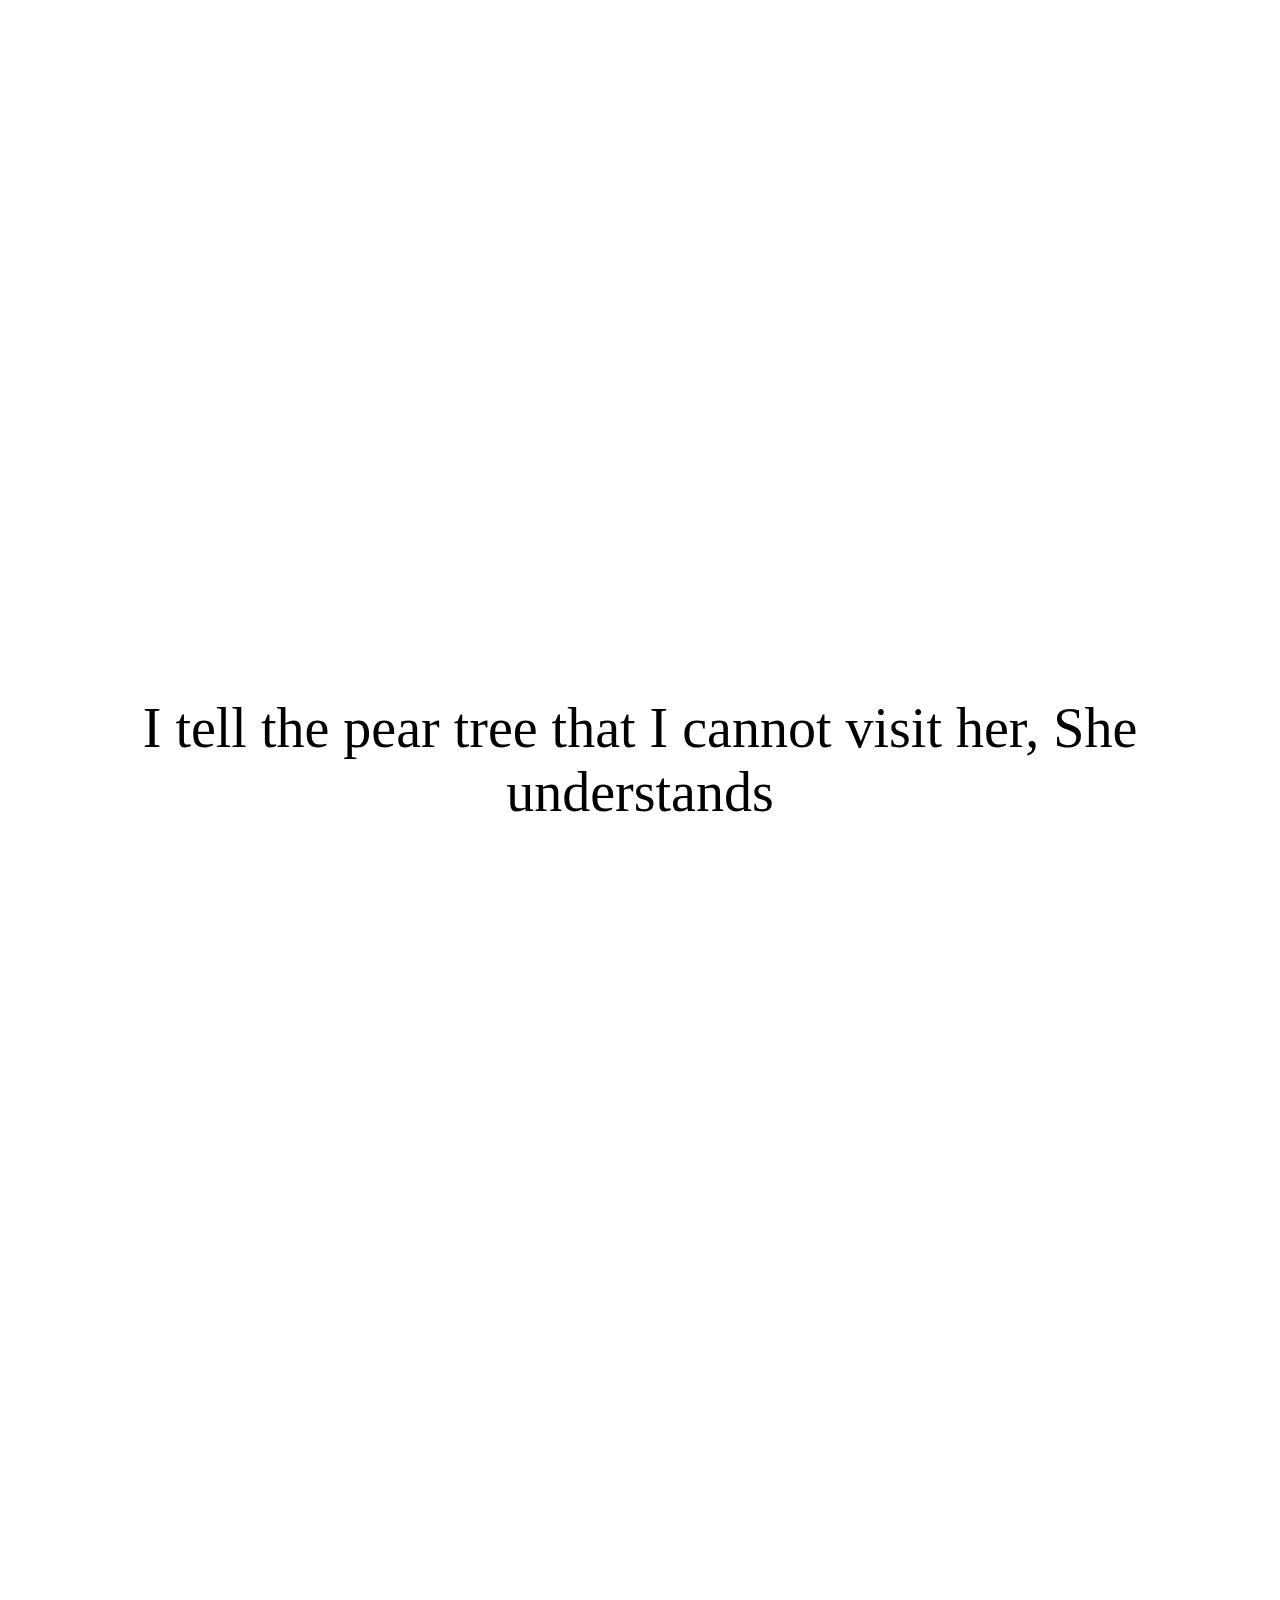
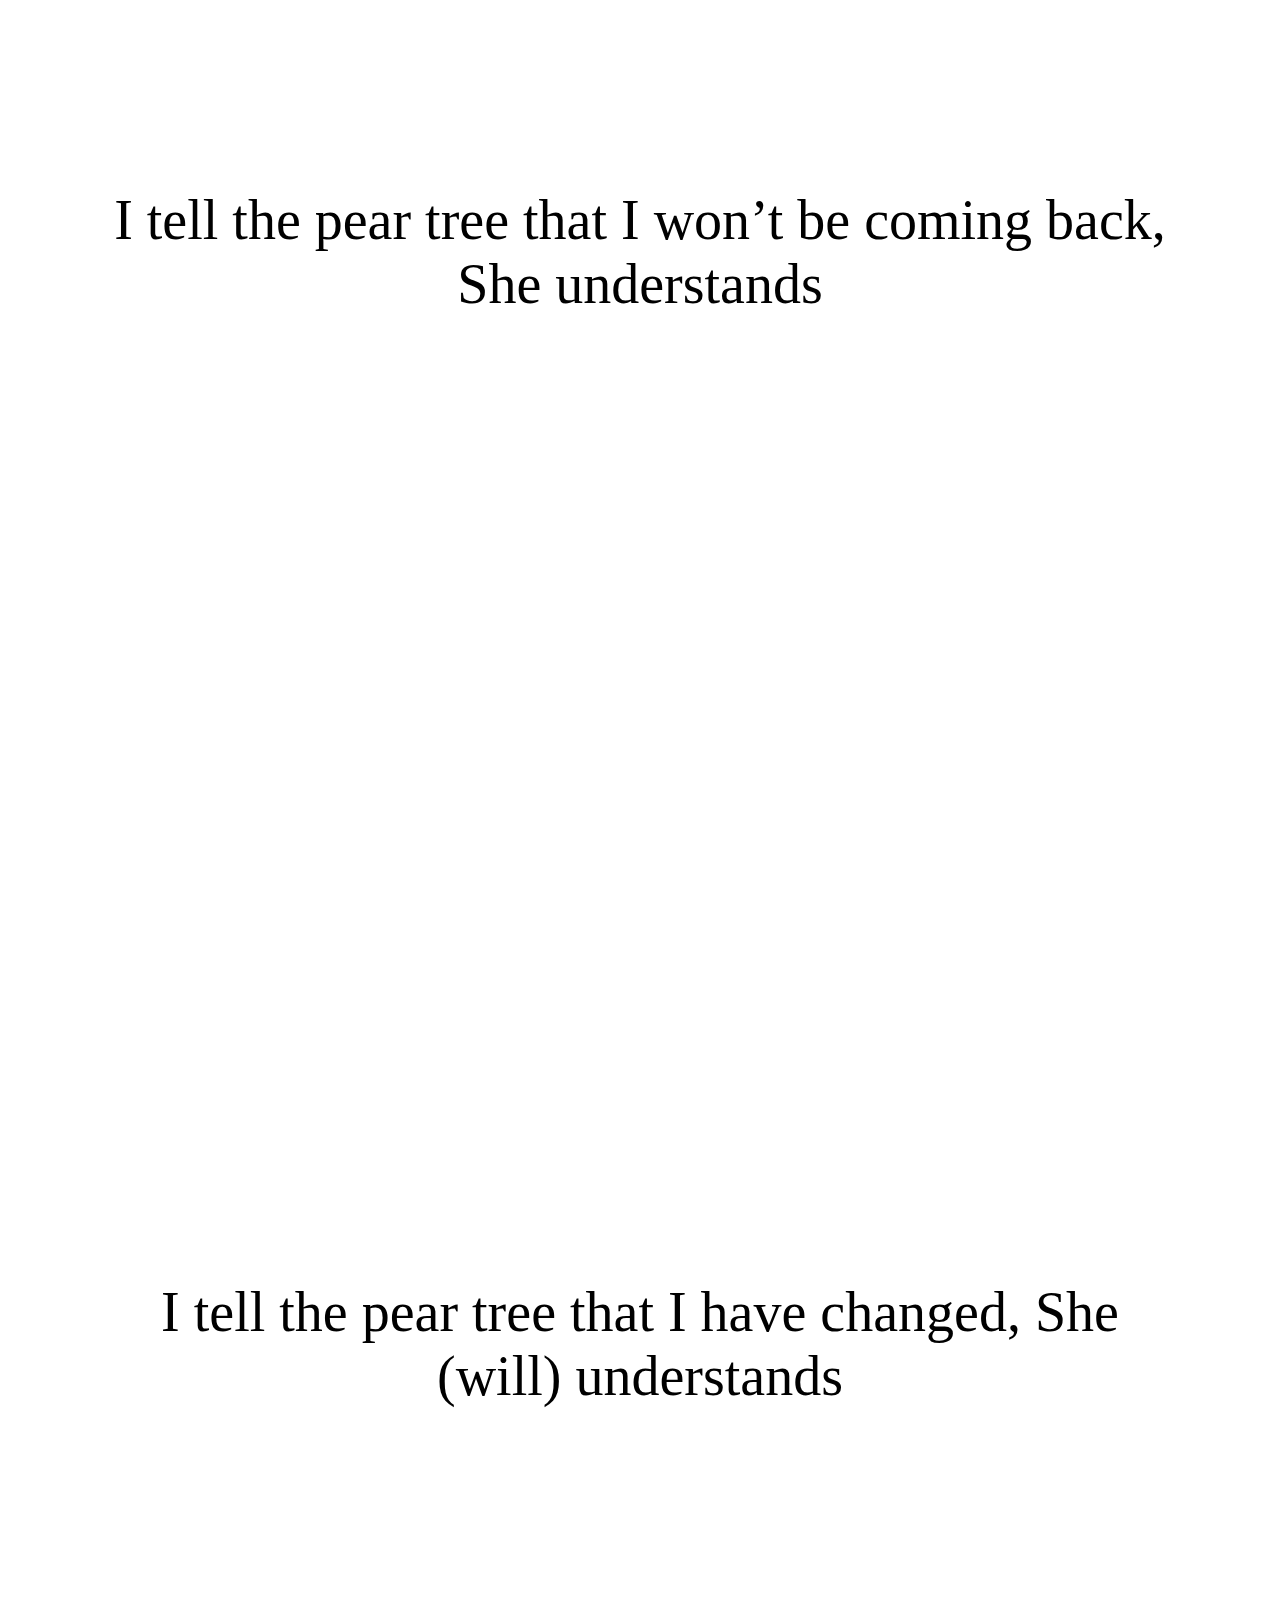
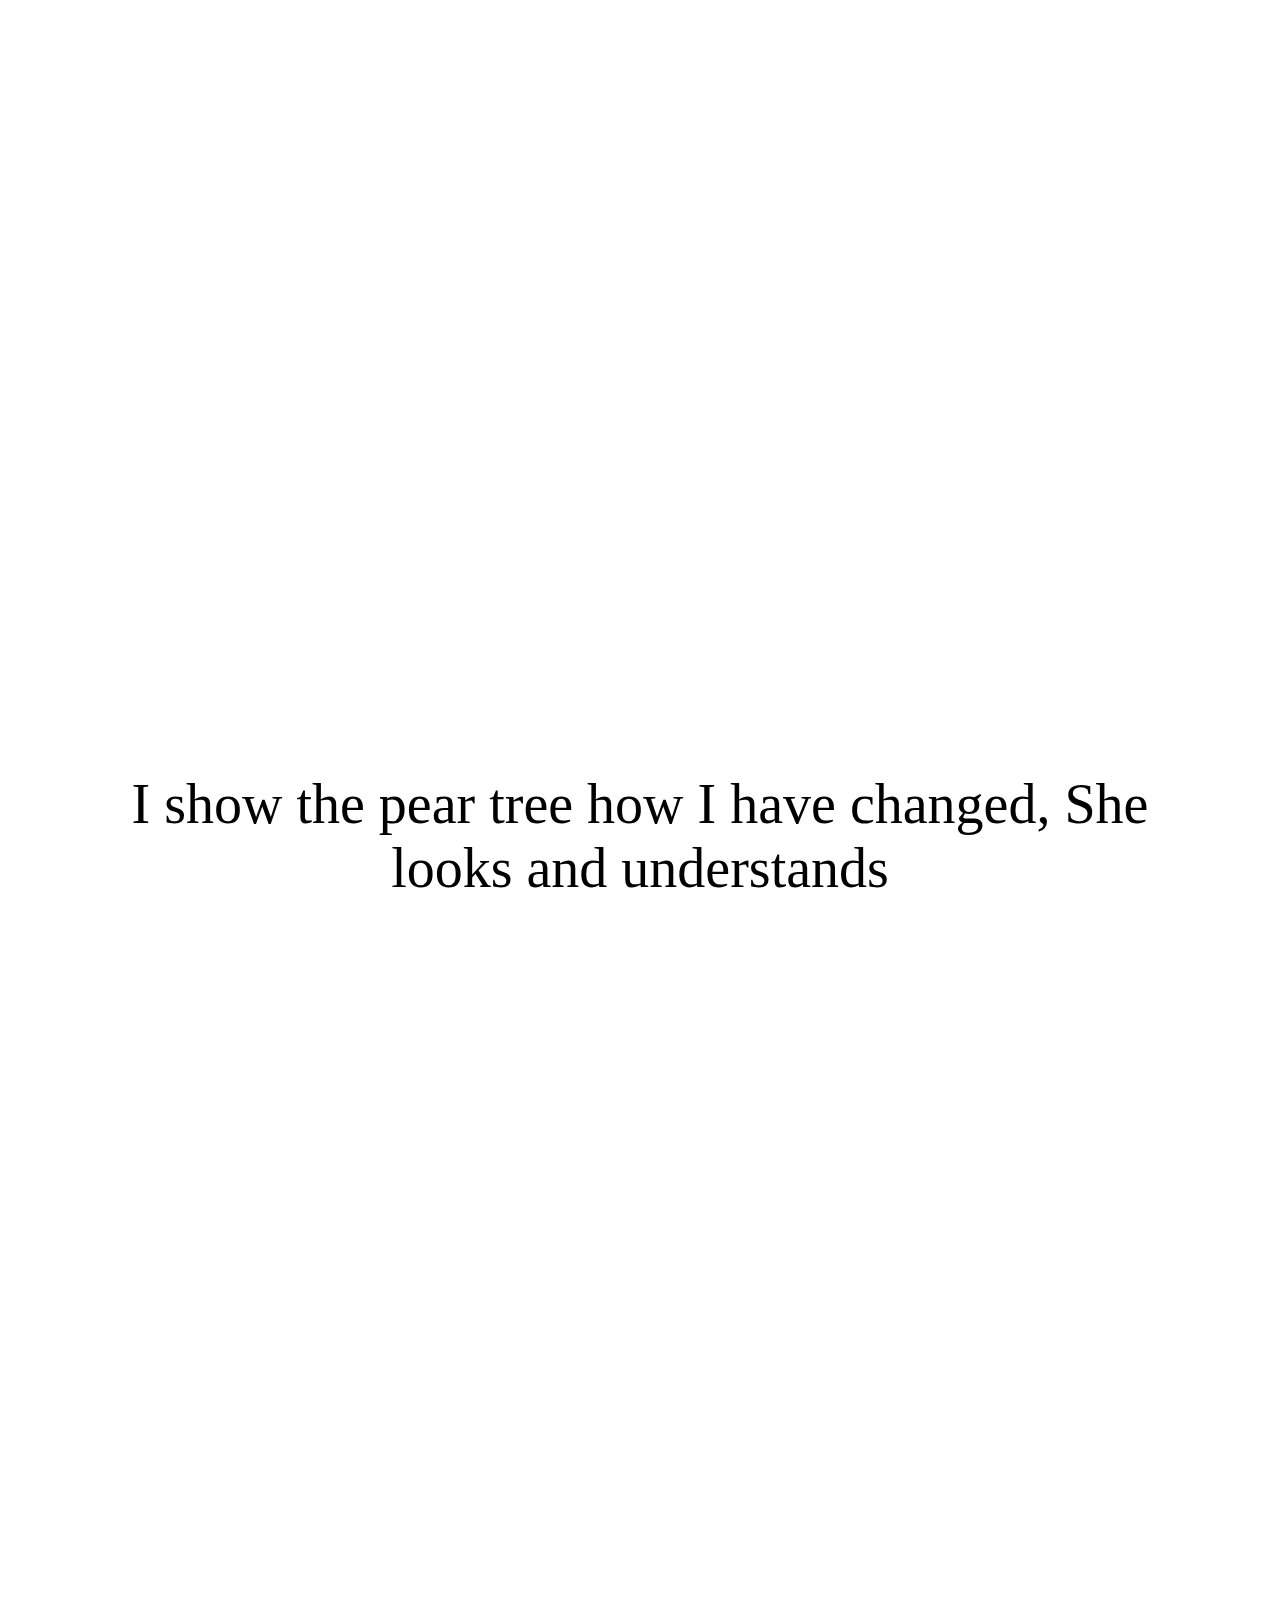
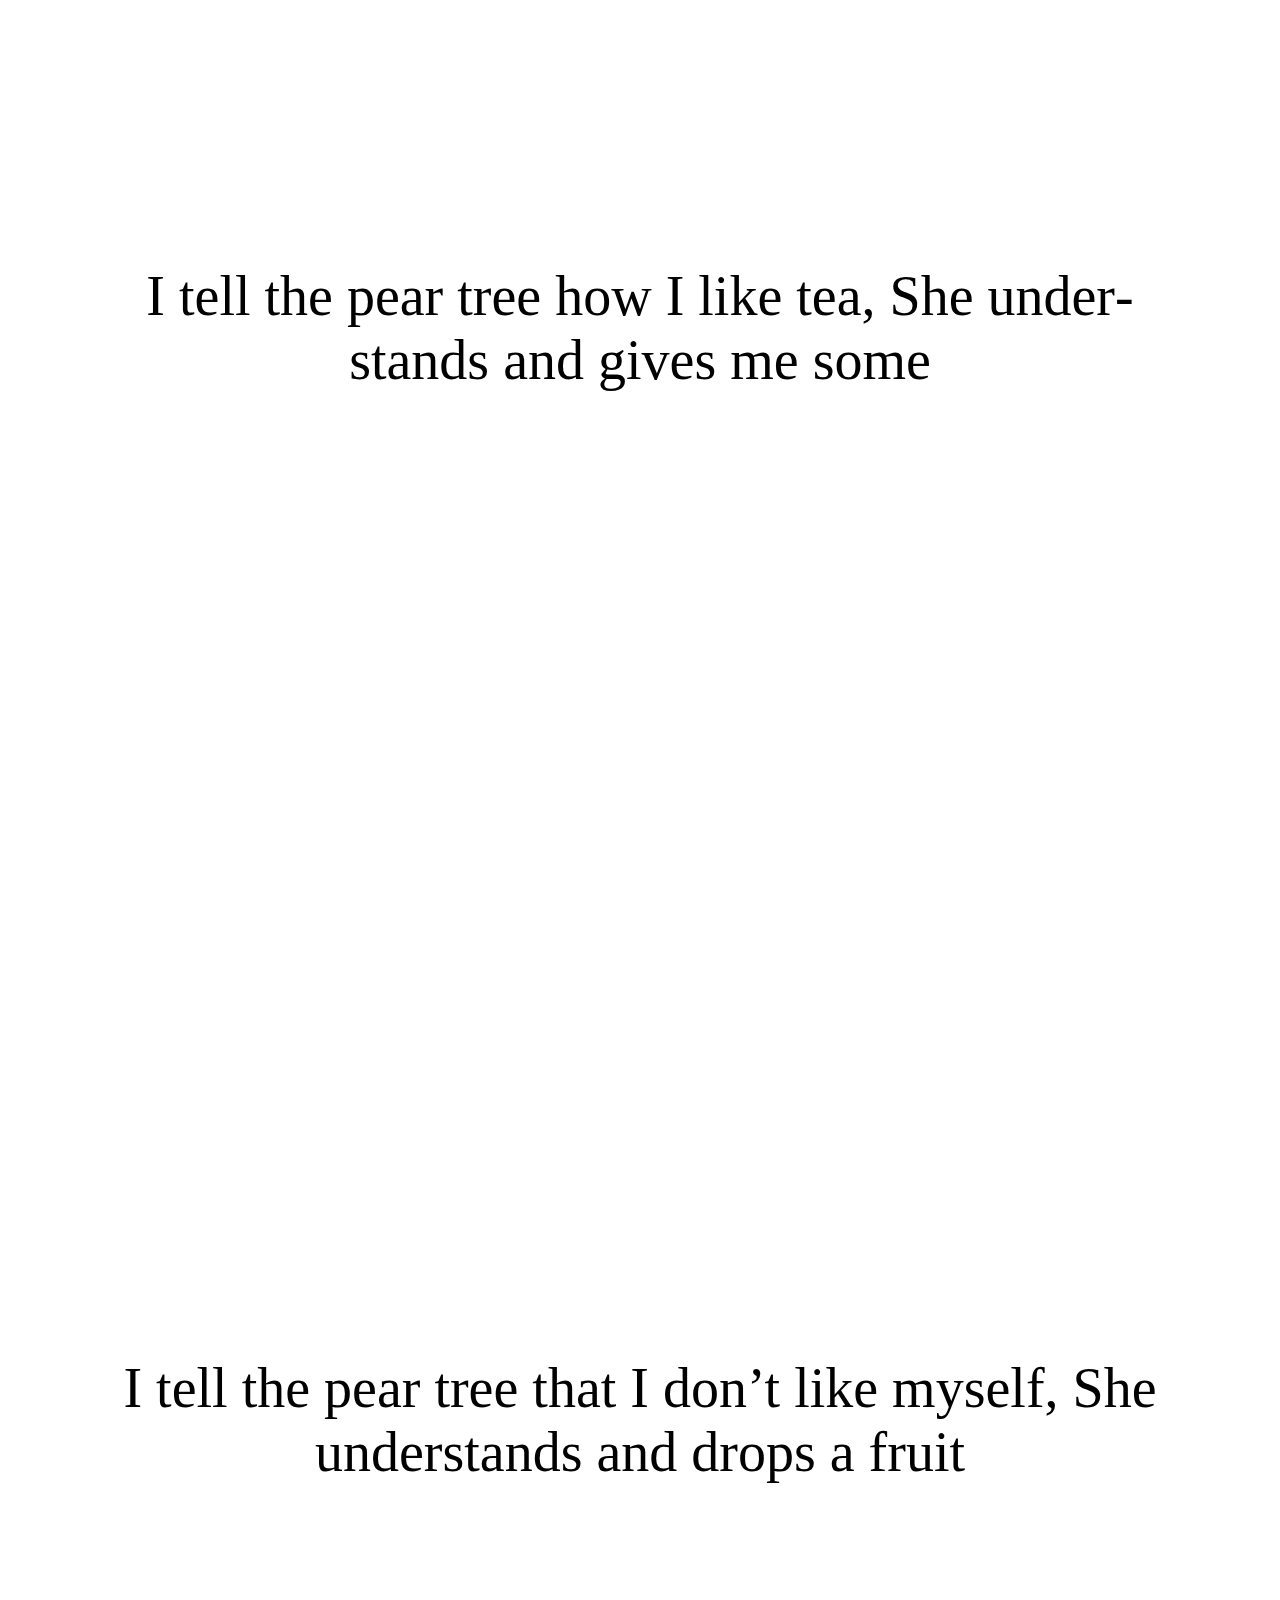
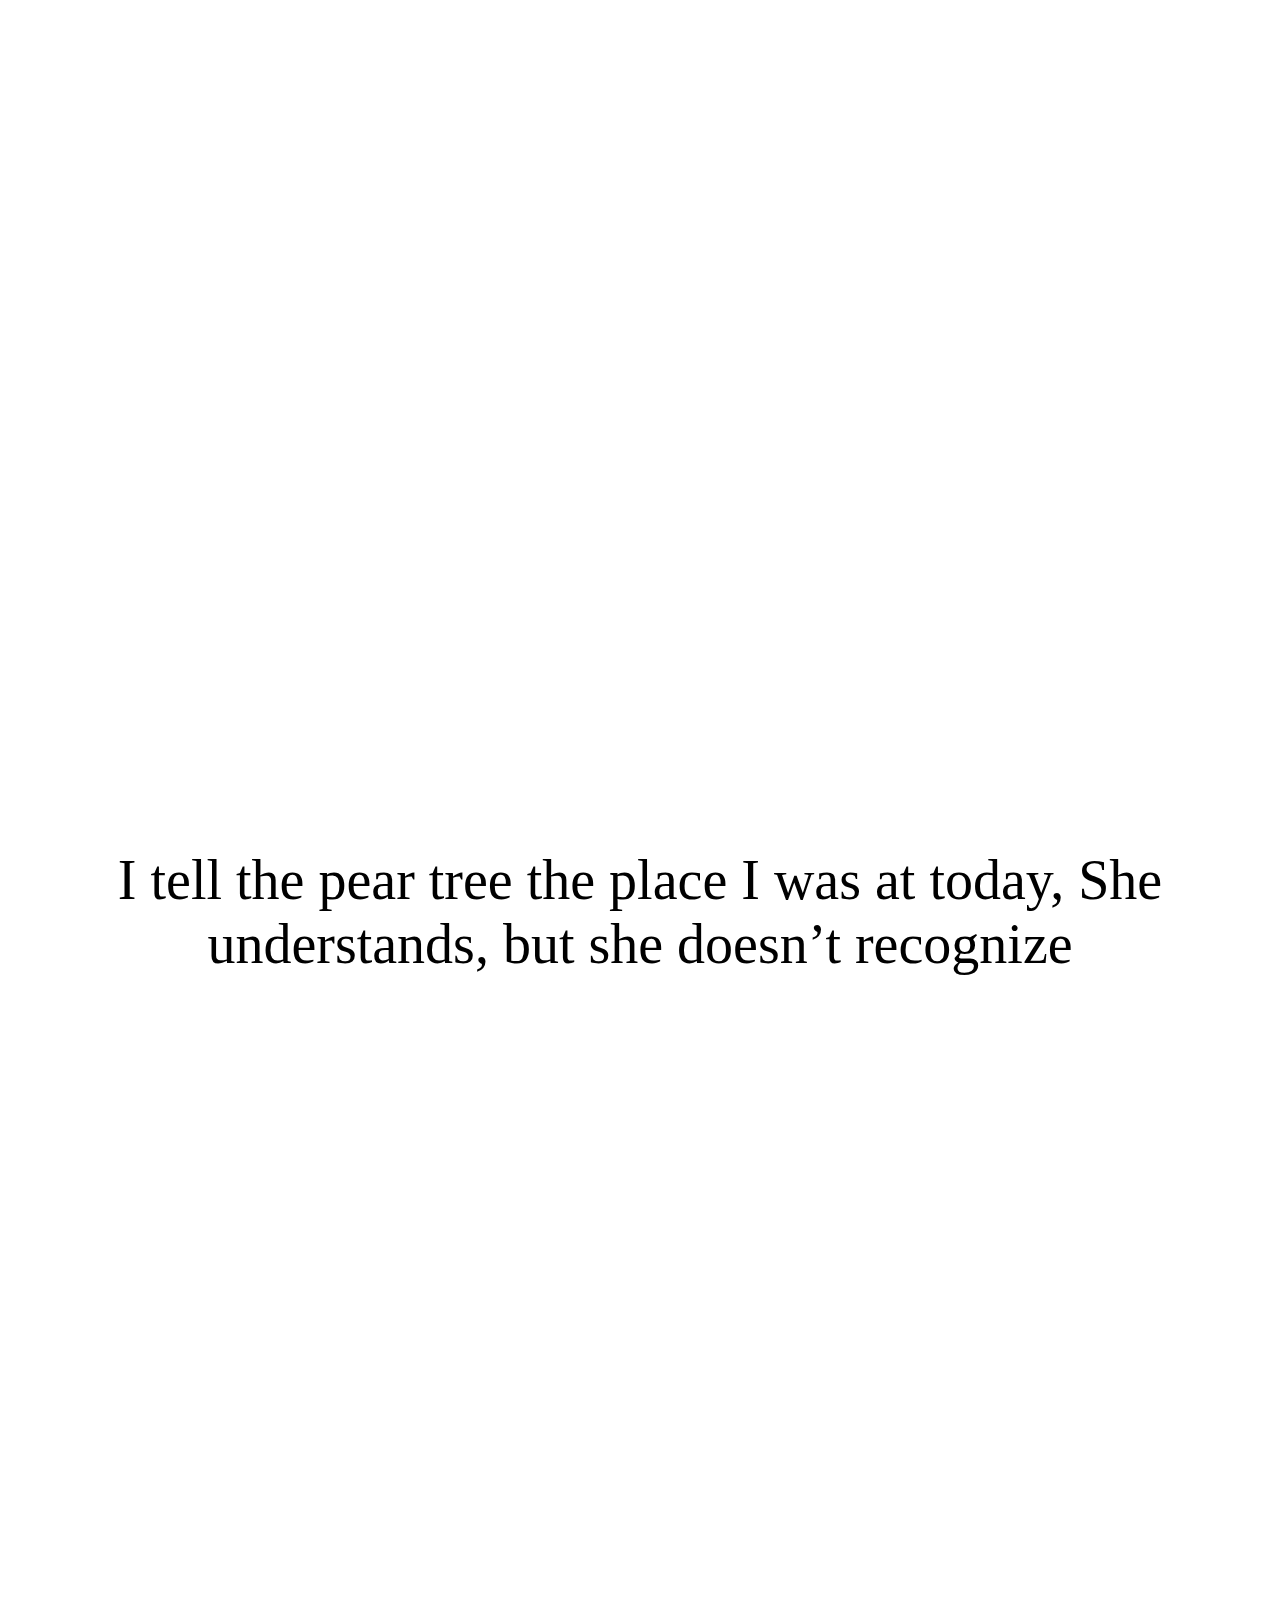
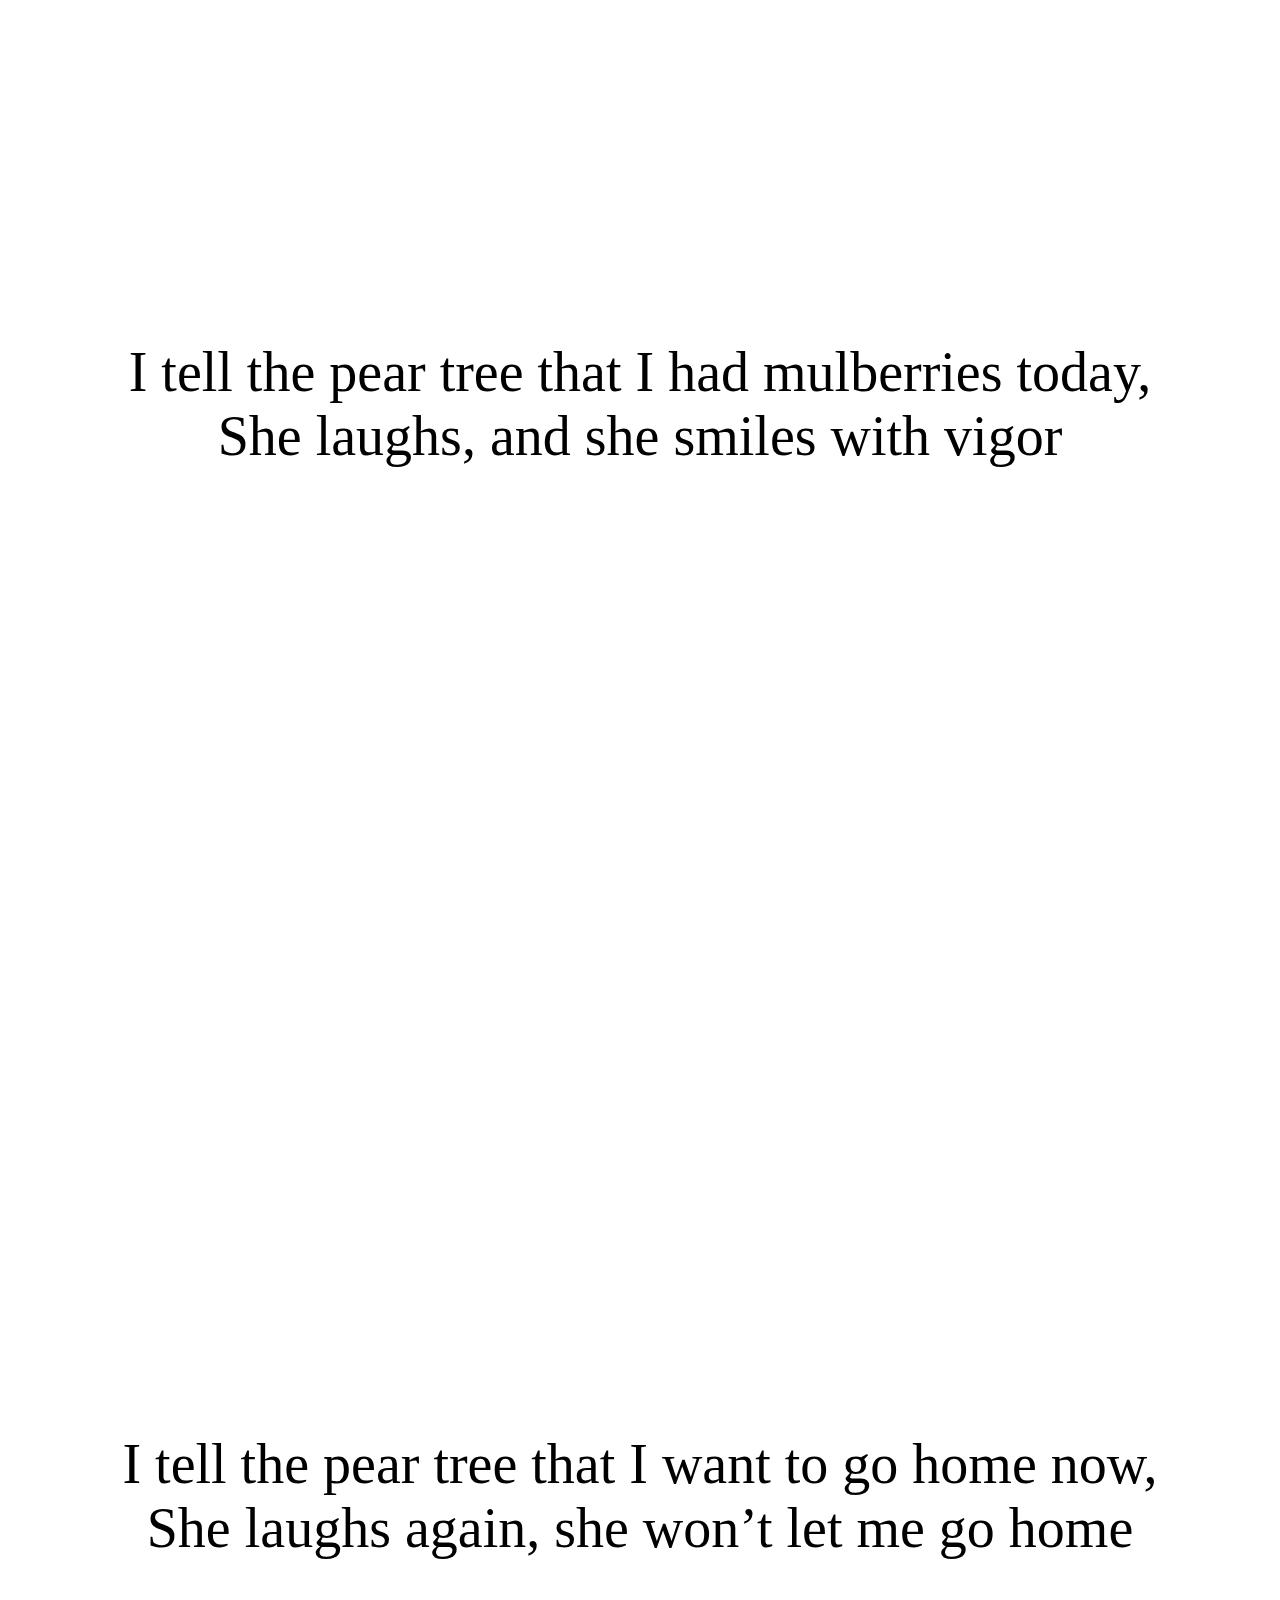
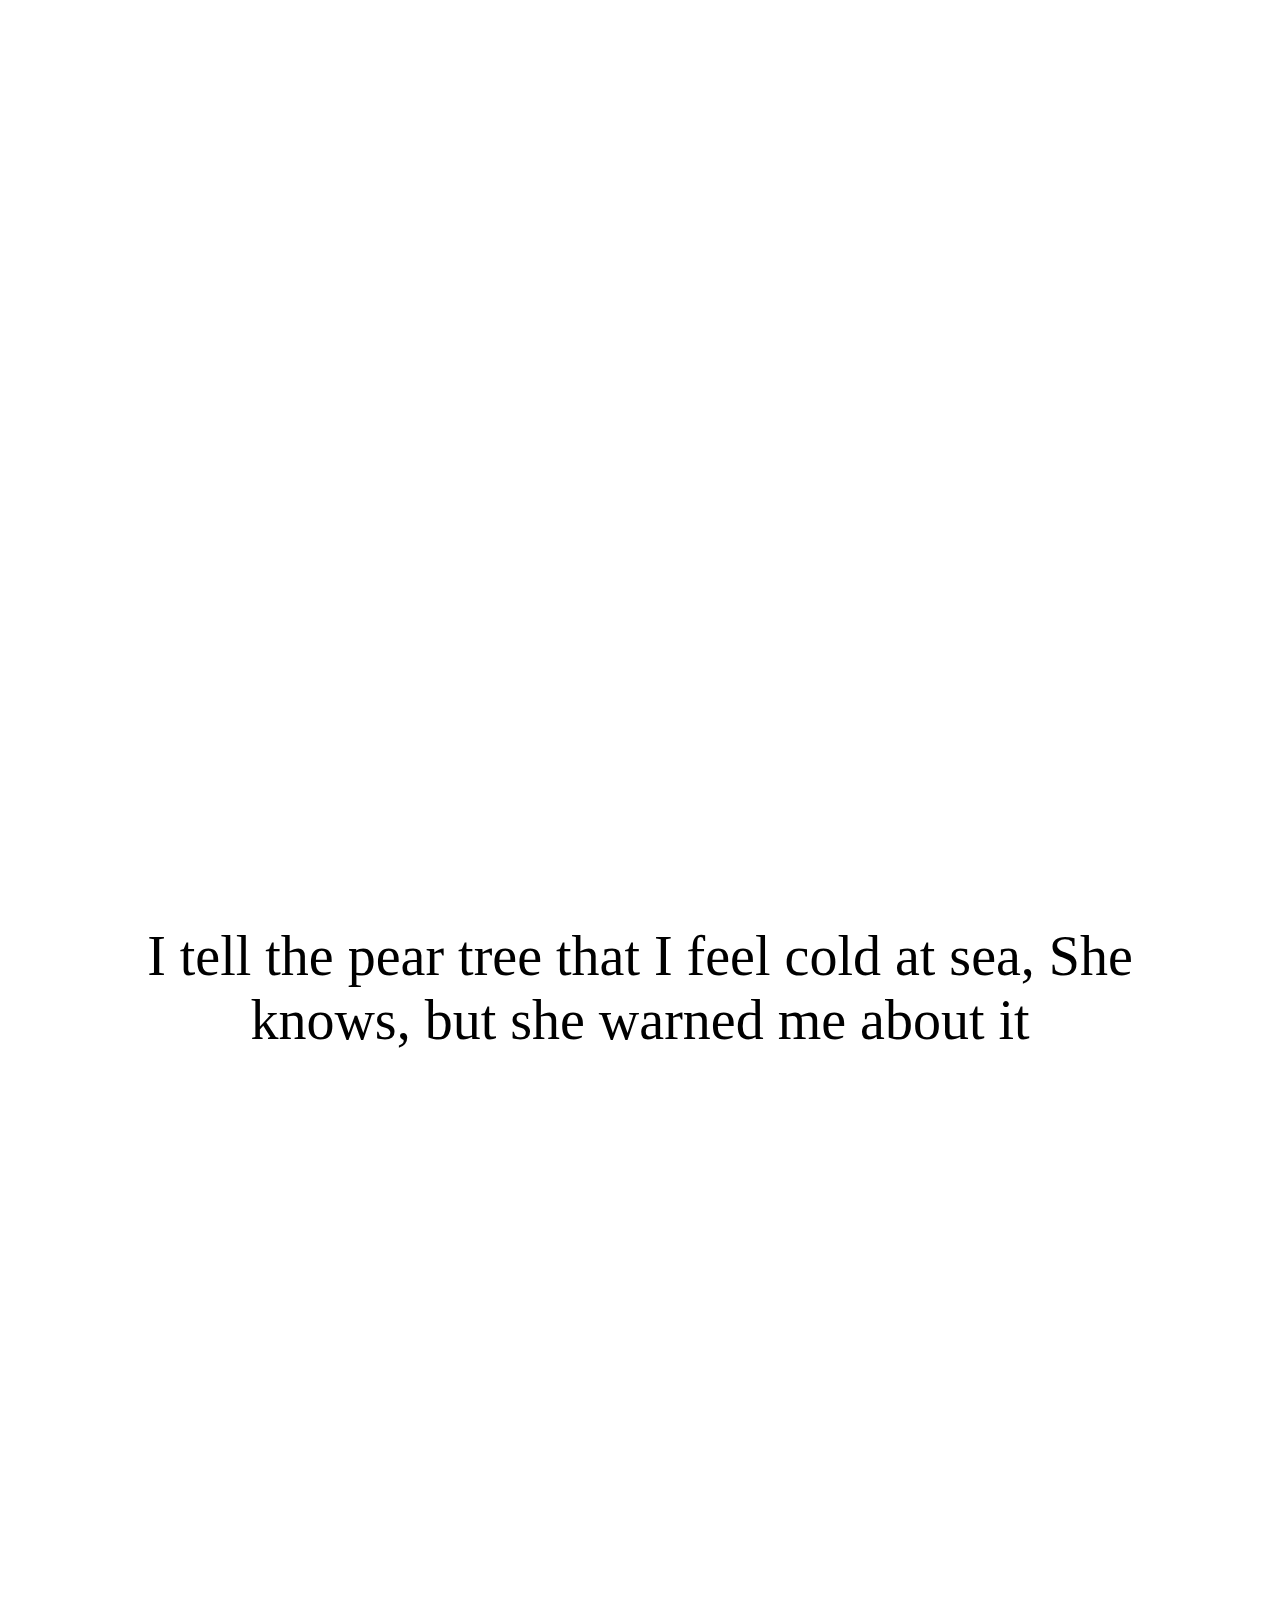
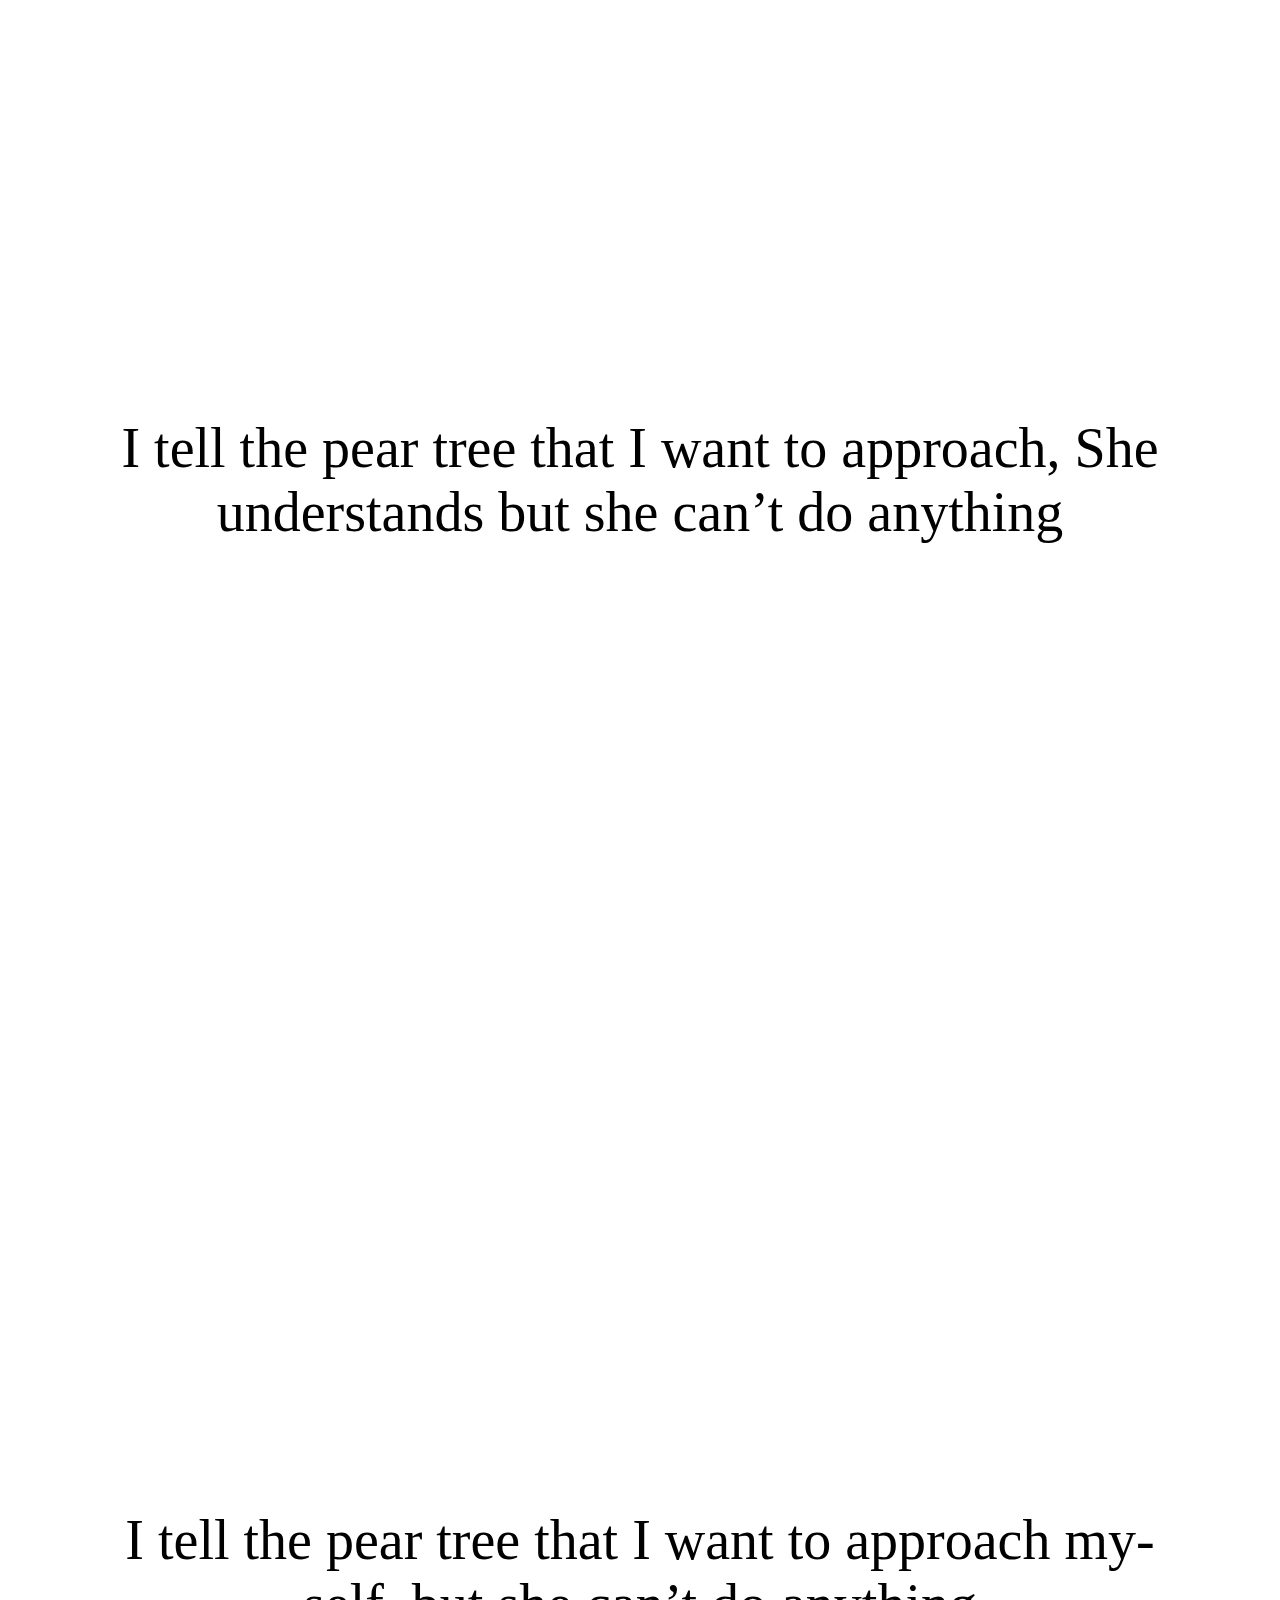
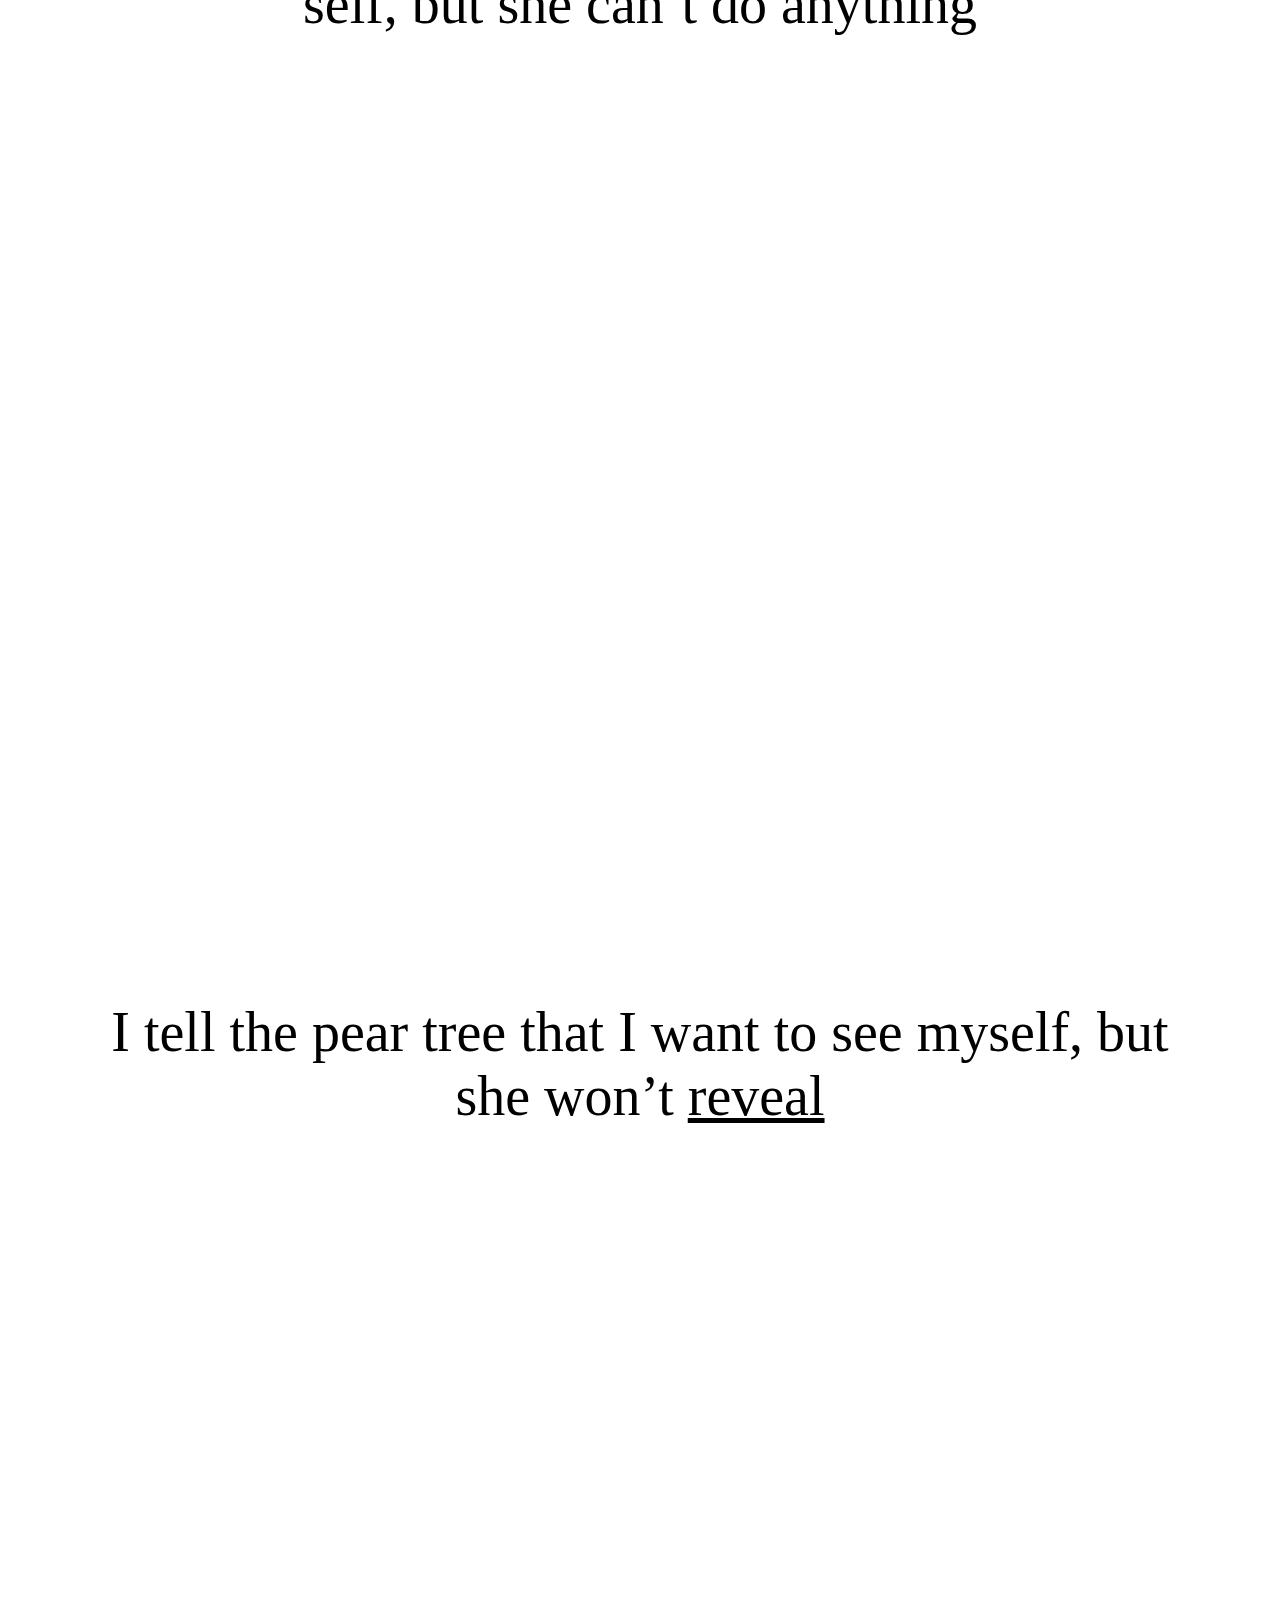
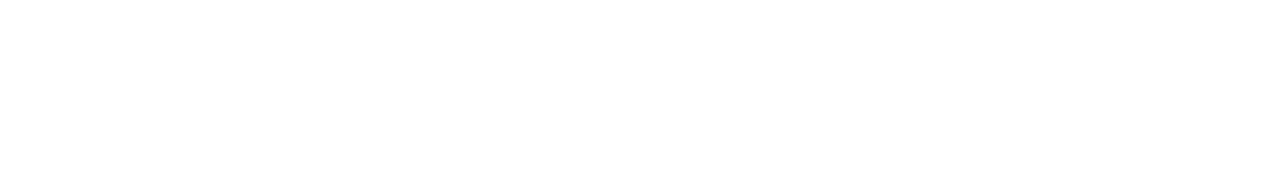
==== pear/pear.html @ 69ef4e56 "added" ====
<!DOCTYPE html>
<html lang="en">

<head>
    <meta charset="UTF-8">
    <meta name="viewport" content="width=device-width, initial-scale=1.0">
    <title>where home would be?</title>
    <link rel="stylesheet" href="pear.css">
    <script src="https://code.jquery.com/jquery-3.6.0.min.js"></script>
    <script src="https://code.jquery.com/ui/1.12.1/jquery-ui.js"></script>
    <script src="https://cdnjs.cloudflare.com/ajax/libs/p5.js/0.5.11/p5.min.js"></script>
    <script src="https://cdnjs.cloudflare.com/ajax/libs/p5.js/0.5.11/addons/p5.dom.min.js"></script>
    <script src="https://cdnjs.cloudflare.com/ajax/libs/p5.js/0.5.11/addons/p5.sound.min.js"></script>
</head>

<body>
    <div class="wrapper">
        <div class="pear">
            <div class="item1">
                <div class="line1"> I tell the pear tree that I cannot visit her, She understands<img
                        src="https://www.greenvilleonline.com/gcdn/-mm-/041842eb9472e83f1add1b882723b01fcffe6036/c=0-118-1040-706/local/-/media/2016/03/28/CarolinaGroup/Greenville/635947689282670579-Bradford-Pear-trees---Copy---Copy.jpg?width=660&height=374&fit=crop&format=pjpg&auto=webp"
                        width="700">
                </div>
            </div>
            <div class="item1">
                <div class="line1"> I tell the pear tree that I won’t be coming back, She understands<img
                        src="qafqaz.mp4" width="700">
                </div>
            </div>
            <div class="item1">
                <div class="line1"> I tell the pear tree that I have changed, She (will) understands<img
                        src="https://upload.wikimedia.org/wikipedia/commons/thumb/8/80/Pear%27s_morphology.svg/2560px-Pear%27s_morphology.svg.png"
                        width="500">
                </div>
            </div>
            <div class="item1">
                <div class="line1"> I show the pear tree how I have changed, She looks and understands<img
                        src="https://botanistinthekitchen.files.wordpress.com/2013/08/pearfigure-001.jpg" width="700">
                </div>
            </div>
            <div class="item1">
                <div class="line1"> I tell the pear tree how I like tea, She understands and gives me some<img
                        src="https://www.aznews.az/storage/photos/cay1.jpg" width="700">
                </div>
            </div>
            <div class="item1">
                <div class="line1"> I tell the pear tree that I don’t like myself, She understands and drops a fruit<img
                        src="https://previews.123rf.com/images/sasaperic/sasaperic2005/sasaperic200500091/146333042-pear-fell-from-the-tree-on-the-orchard-ground.jpg"
                        width="700">
                </div>
            </div>
            <div class="item1">
                <div class="line1">I tell the pear tree the place I was at today, She understands, but she doesn’t
                    recognize<img
                        src="https://upload.wikimedia.org/wikipedia/commons/0/08/Night_bulvar%2C_Baku%2C_2010_%282%29.jpg"
                        width="700">
                </div>
            </div>
            <div class="item1">
                <div class="line1"> I tell the pear tree that I had mulberries today, She laughs, and she smiles with
                    vigor<img src="laugh.mp4" width="700">
                </div>
            </div>
            <div class="item1">
                <div class="line1"> I tell the pear tree that I want to go home now, She laughs again, she won’t let me
                    go
                    home<img src="xoyski.png" width="700">
                </div>
            </div>
            <div class="item1">
                <div class="line1"> I tell the pear tree that I feel cold at sea, She knows, but she warned me about
                    it<img
                        src="https://upload.wikimedia.org/wikipedia/commons/thumb/b/b5/ISS-44_Night_view_of_the_Caspian_Sea.jpg/2560px-ISS-44_Night_view_of_the_Caspian_Sea.jpg"
                        width="800">
                </div>
            </div>
            <div class="item1">
                <div class="line1"> I tell the pear tree that I want to approach, She understands but she can’t do
                    anything<img src="myself.jpg" width="500">
                </div>
            </div>
            <div class="item1">
                <div class="line1"> I tell the pear tree that I want to approach myself, but she can’t do anything
                    <img src="myself.gif" width="270">
                </div>
            </div>
            <div class="item1">
                <div class="line1"> I tell the pear tree that I want to see myself, but she won’t <a
                        href="../index-2.html" id="diary-hover">reveal</a>
                    <p id="diary-entry1">i like pears, my grandma also likes pears, she knows that they are sweet and
                        she gave me one each time we would go out at 9 in the morning on saturday. surprisingly, no one
                        would be out this early, near the trees walking and jumping and revolving around from all that
                        pear sugar. i hope you also have your pear tree where you can stay and be sweet. see u!!! <3 :D
                            </p>
                </div>
            </div>
        </div>
    </div>
    <script>
        let penSize = 10;
        let penState = 0;

        let targetText = "i like pears, my grandma also likes pears, she knows that they are sweet and she gave me one each time we would go out at 9 in the morning on saturday. surprisingly, no one would be out this early, near the trees walking and jumping and revolving around from all that pear sugar. i hope you also have your pear tree where you can stay and be sweet. see u!!! <3 :D ";
        let typedText = "";
        let typingSpeed = 50;
        let typingInProgress = false;

        let birdSound;

        function preload() {
            birdSound = loadSound('/pear/birds.mp3');
        }
        function setup() {
            canvasHeight = document.body.scrollHeight;
            createCanvas(windowWidth, canvasHeight);
            birdSound.play();
            background(245, 245, 240);
            stroke('#222222');
            strokeWeight(4);
            document.getElementById('diary-hover').addEventListener('mouseover', startTyping, { once: true });
        }
        function draw() {
            if (penState == 0) {
                line(mouseX, mouseY, pmouseX, pmouseY);
            }

            if (penState == 1) {
                ellipse(mouseX, mouseY, 10, 10);
            }

            if (penState == 2) {
                line(mouseX - 5, mouseY - 5, mouseX + 5, mouseY + 5);
                line(mouseX + 5, mouseY - 5, mouseX - 5, mouseY + 5);
            }
        }

        function autoScroll() {
            if (window.scrollY + window.innerHeight < document.body.scrollHeight) {
                window.scrollBy(0, 4);
                setTimeout(autoScroll, 30);
            }
        }


        setTimeout(() => {
            autoScroll();
            penState = 0;
        }, 300);

        function startTyping() {
            document.getElementById('diary-entry1').style.visibility = 'visible';
            stroke('#a8325c');

            if (!typingInProgress) {
                typingInProgress = true;
                typeNextCharacter(0);
            }
        }

        function typeNextCharacter(index) {
            if (index < targetText.length) {
                typedText += targetText.charAt(index);
                document.getElementById('diary-entry1').innerHTML = typedText;
                setTimeout(() => {
                    typeNextCharacter(index + 1);
                }, typingSpeed);
            } else {
                typingInProgress = false;
            }
        }
    </script>
</body>

</html>
---- pear/pear.css ----
body {
    position: relative;
    margin: 0;
    padding: 0;
    user-select: none;
}
div {
    cursor: default;
    user-select: none;
}
.wrapper {
    display: flex;
    flex-direction: column;
    gap: 400px;
}


#diary-entry1 {
    visibility: hidden;
}

#diary-hover {
    color: inherit;
}


p {
    font-style: italic;
    font-family: Arial, Helvetica, sans-serif;
    color:rgb(156, 168, 50) ;
}
.pear {
    -webkit-font-smoothing: none;
    position: absolute;
    top: 600px;
    hyphens: auto;
    font-size: 56px;
    display: flex;
    flex-direction: column;
    gap: 400px;
    text-align: center;
    font-family: 'Times New Roman', Times, serif;
}


.item1 {
    position: relative;
    margin: 48px;
    padding: 48px;
    height: 500px;
}

.line1 {
    position: relative;
    height: 48px;
    margin: 0;
    padding: 0;
}

img {
    position: absolute;
    top: 200px;
    display: none;
    z-index: 99;
    left: 28%;
}

.item1:hover img {
    display: block;
}
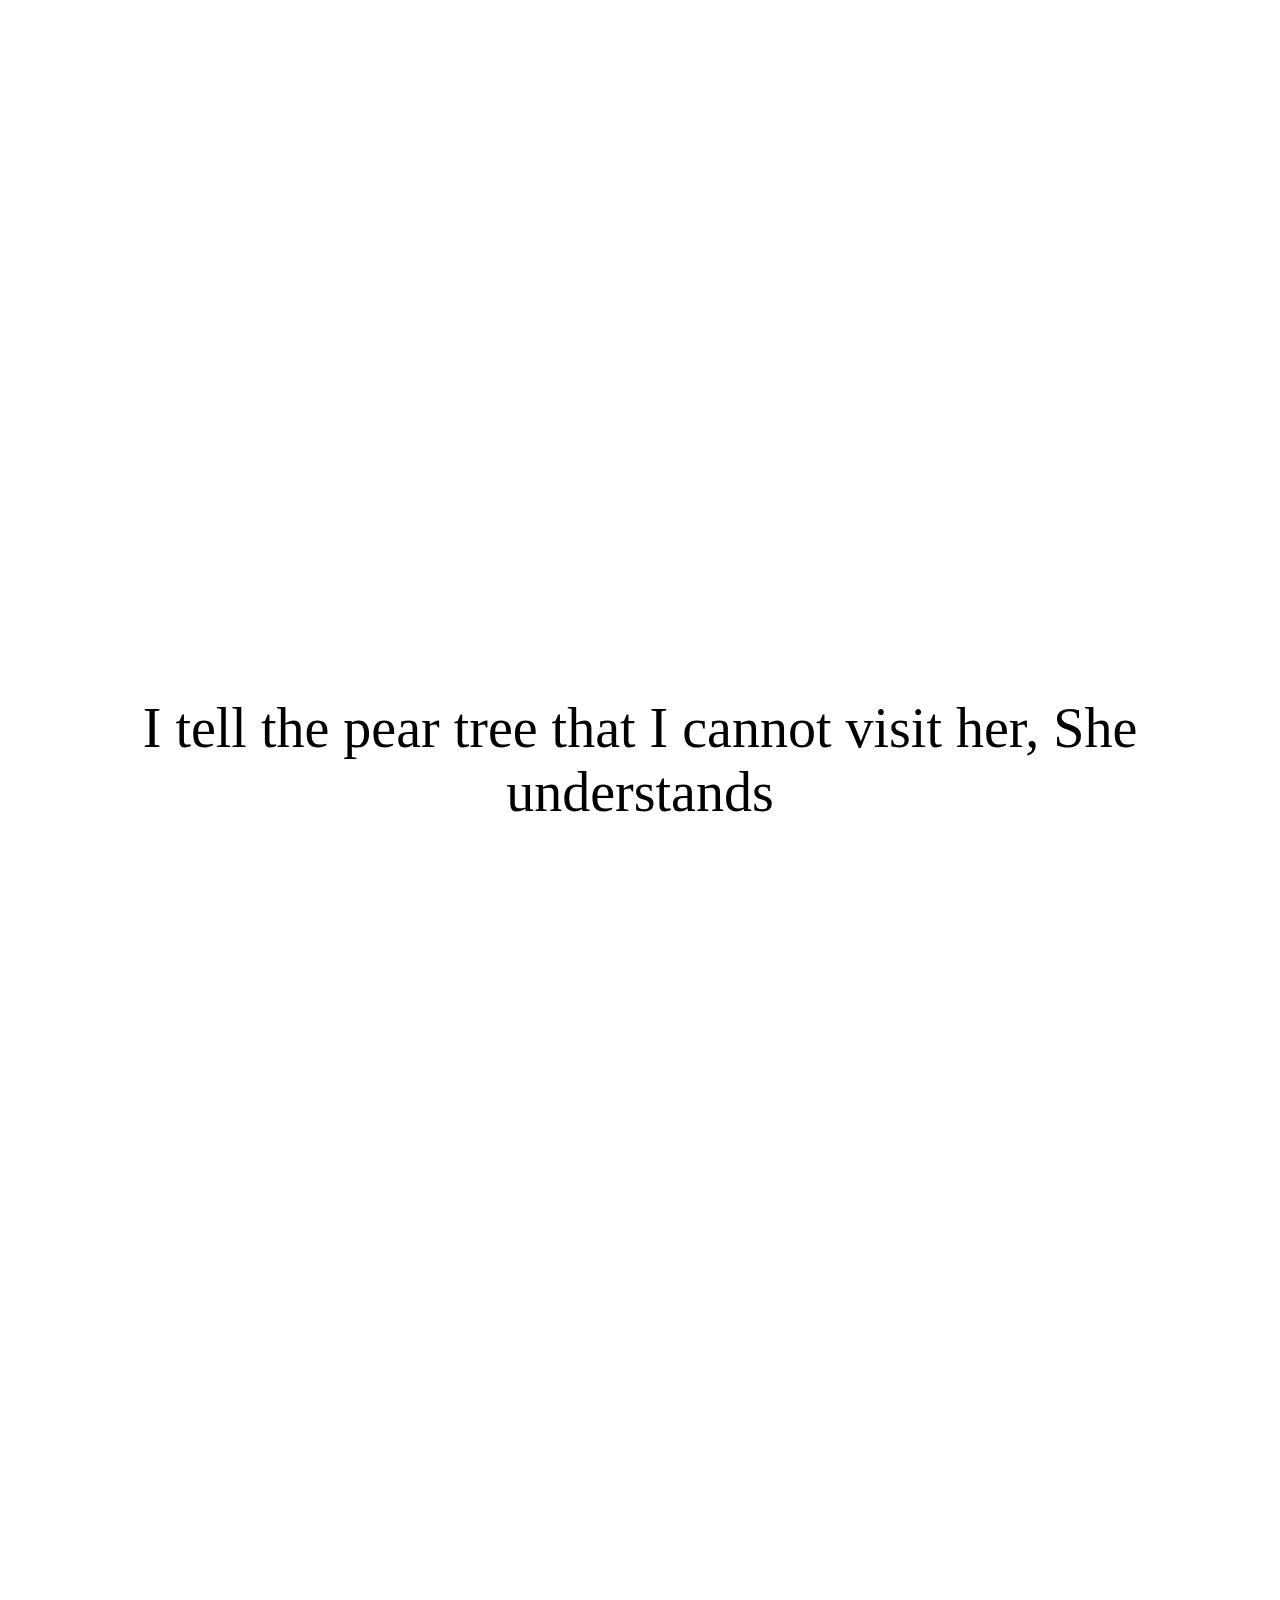
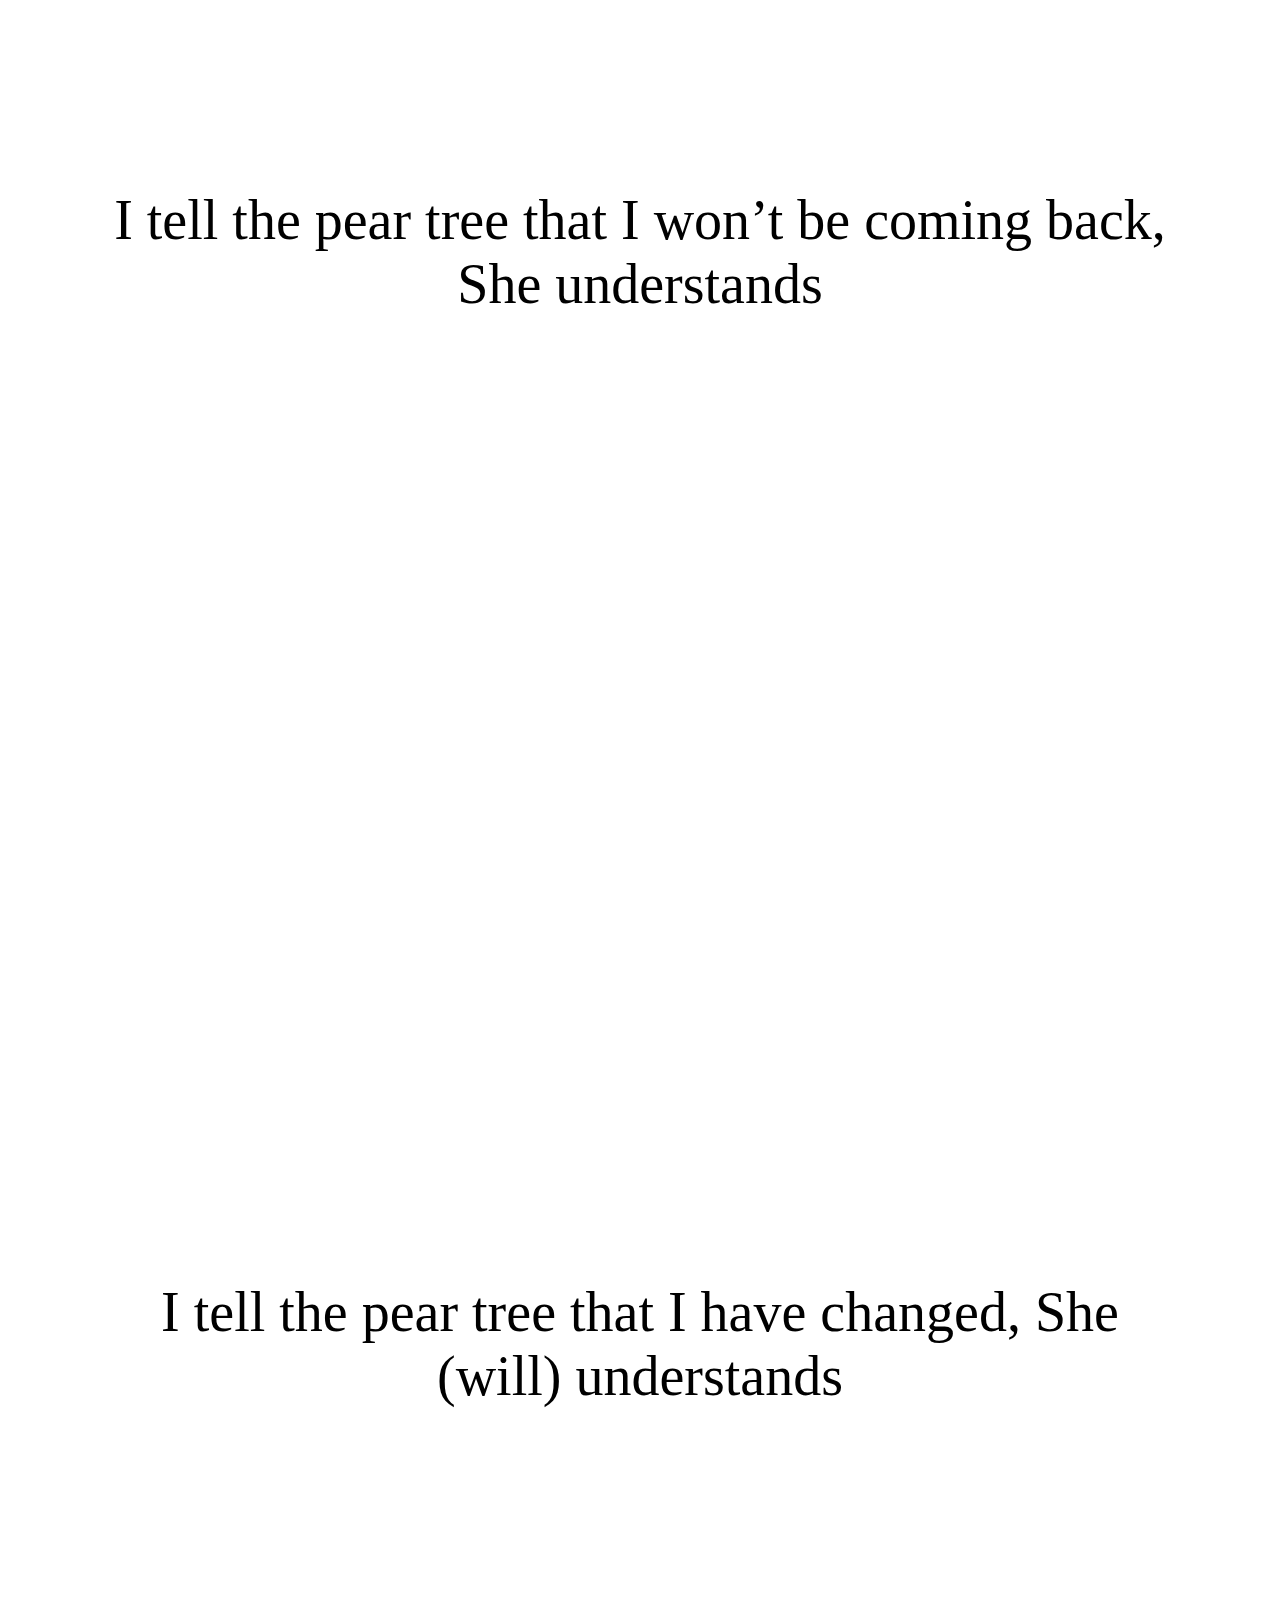
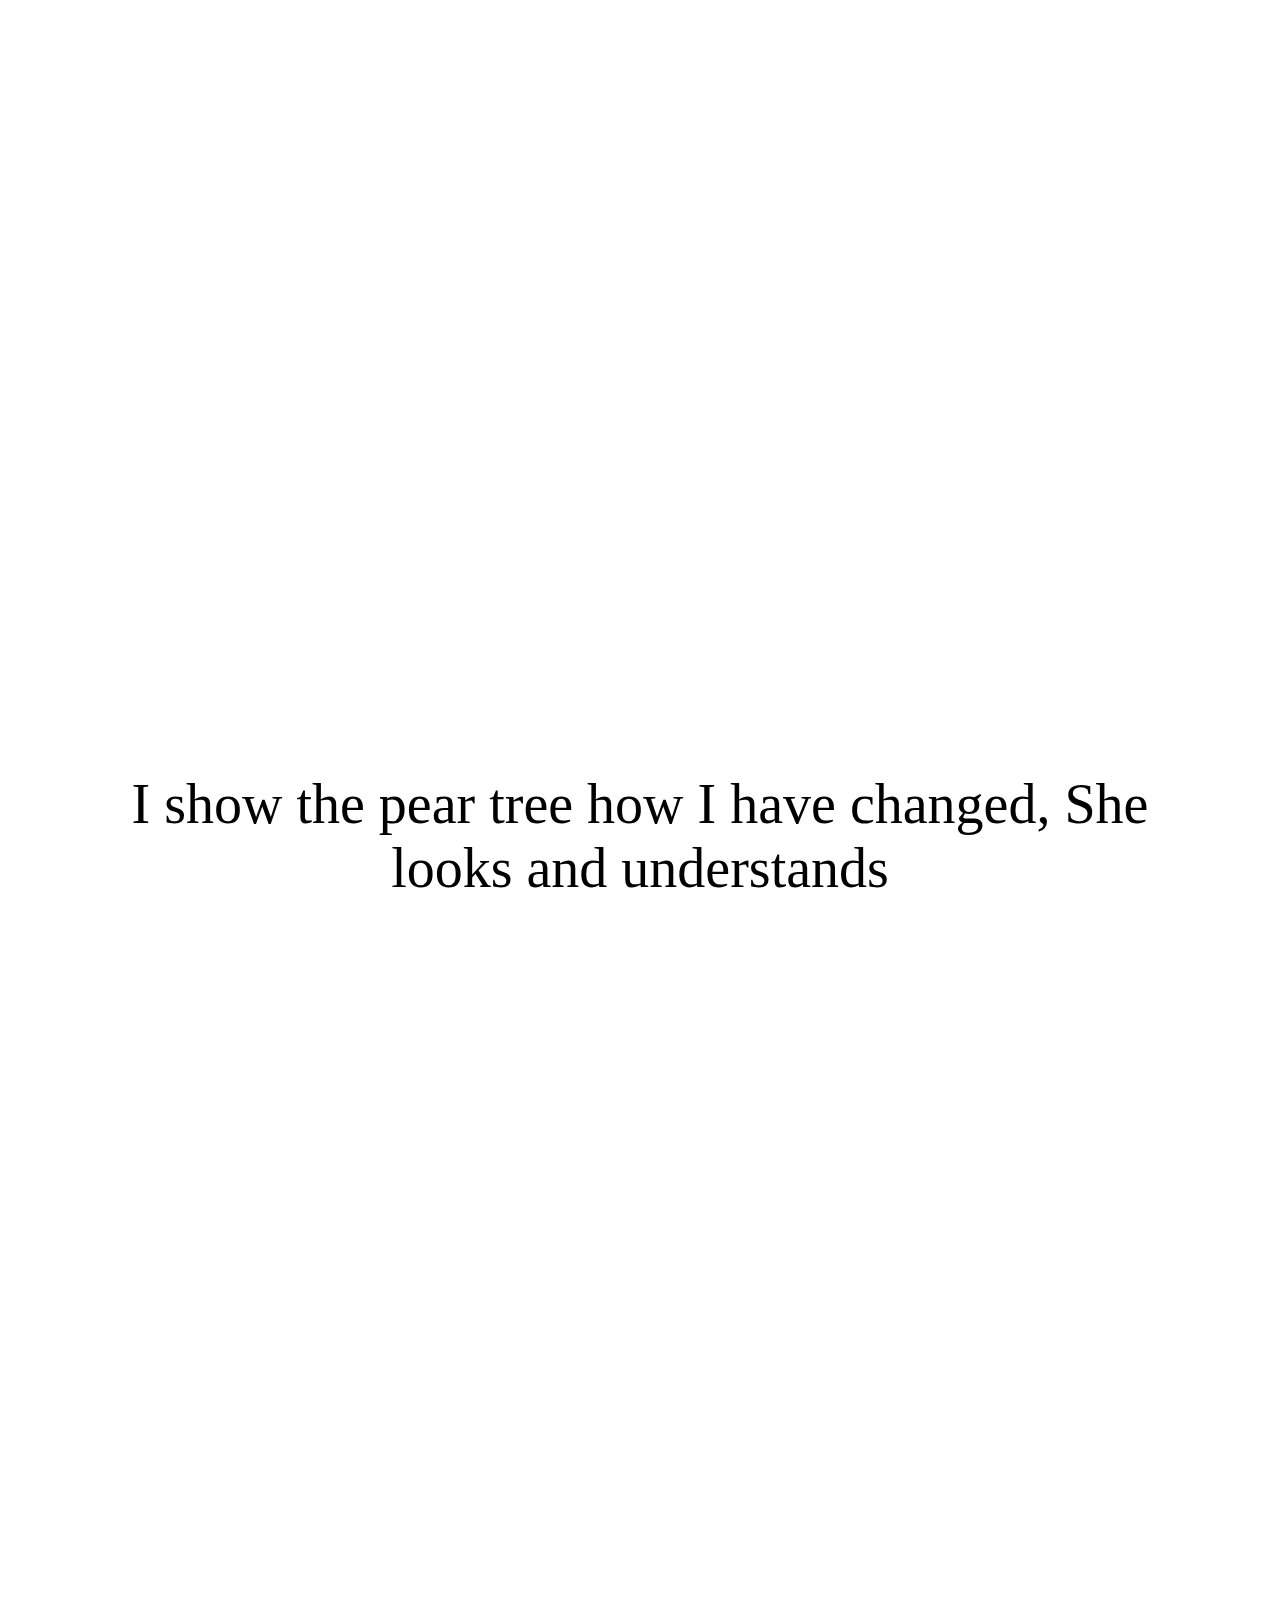
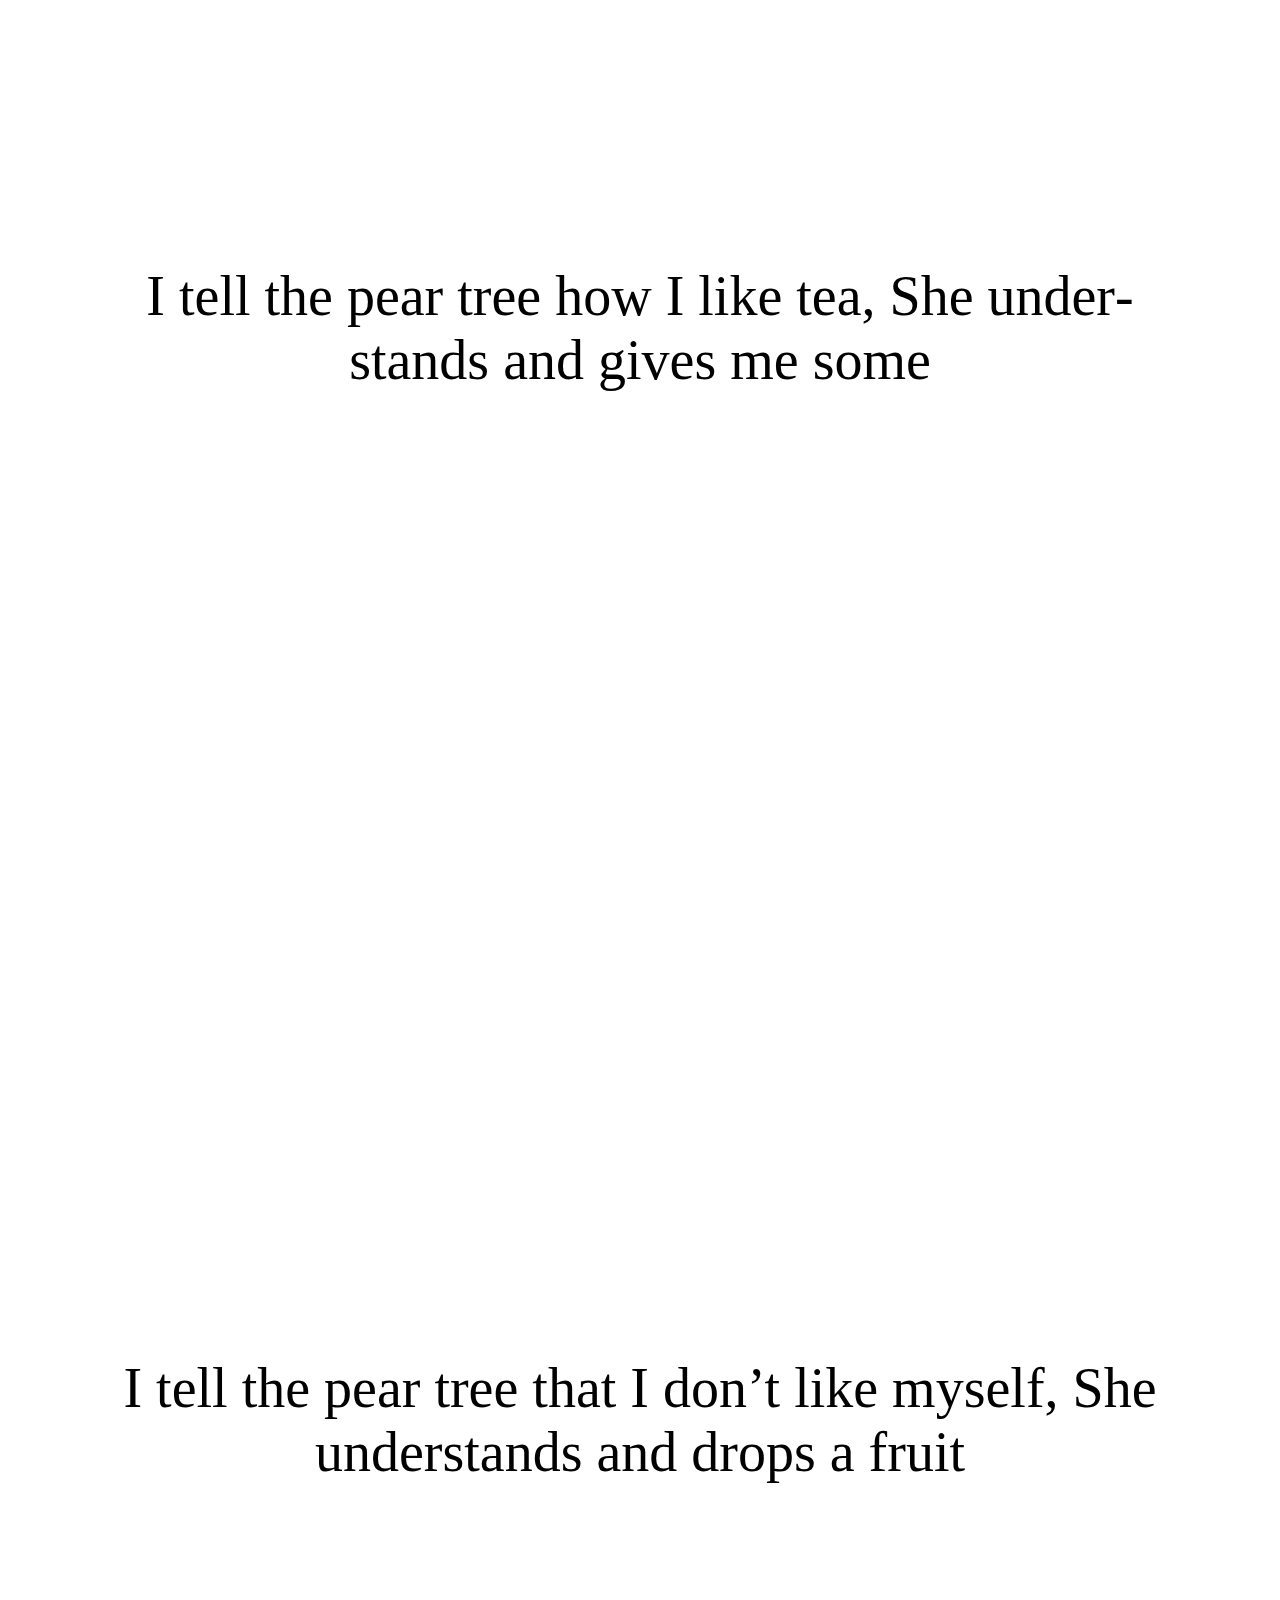
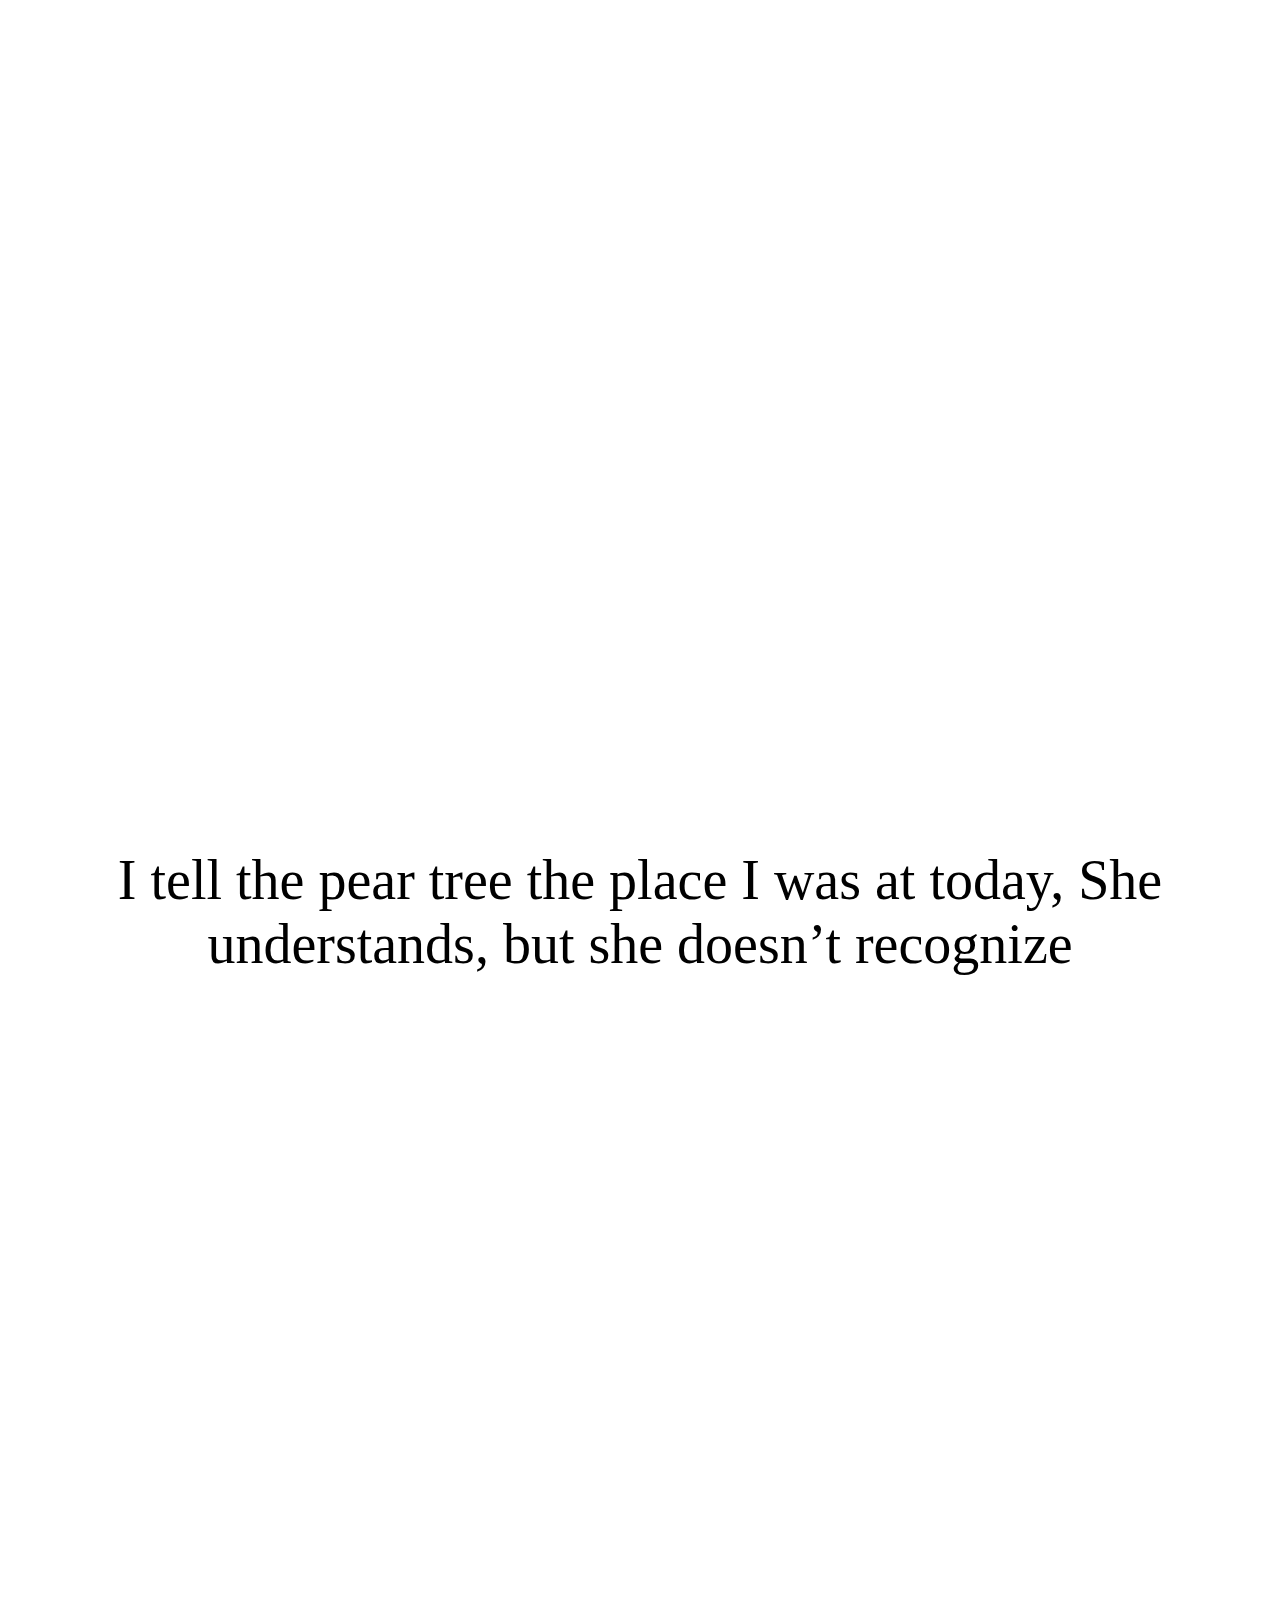
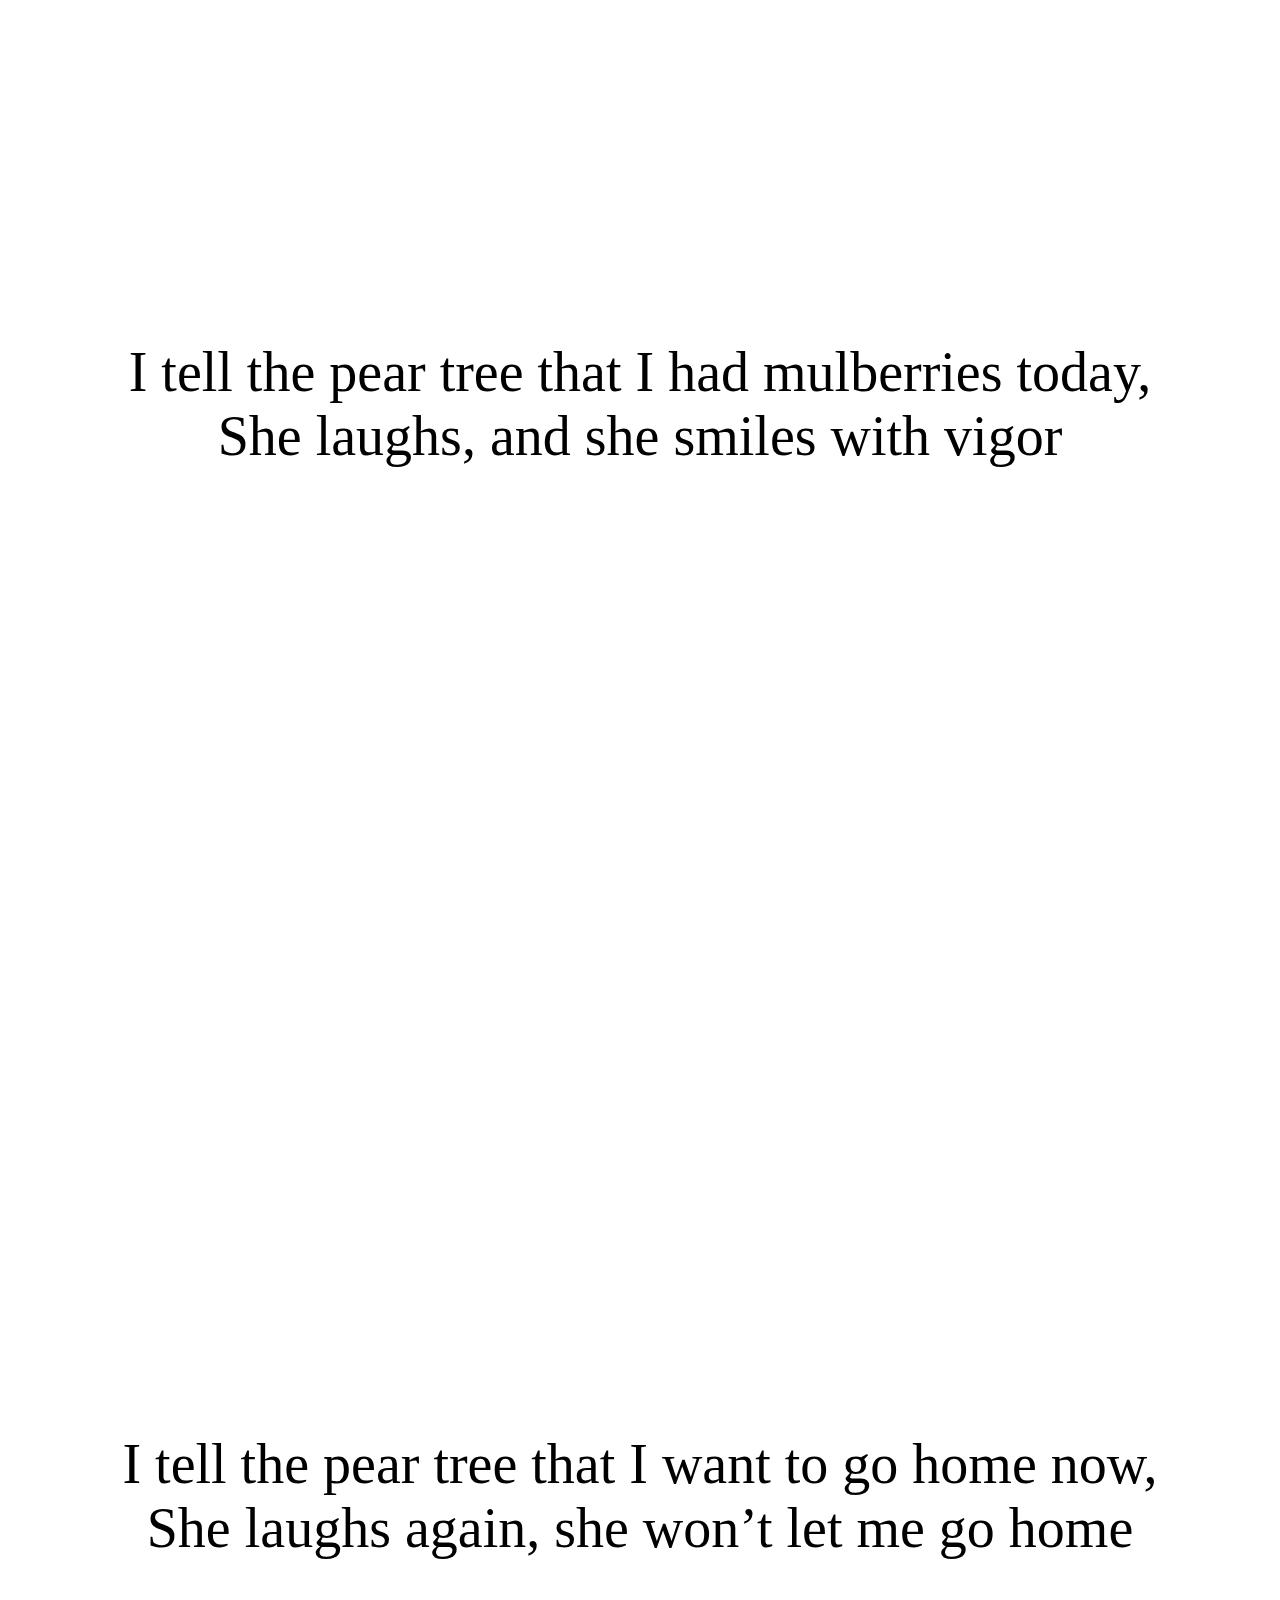
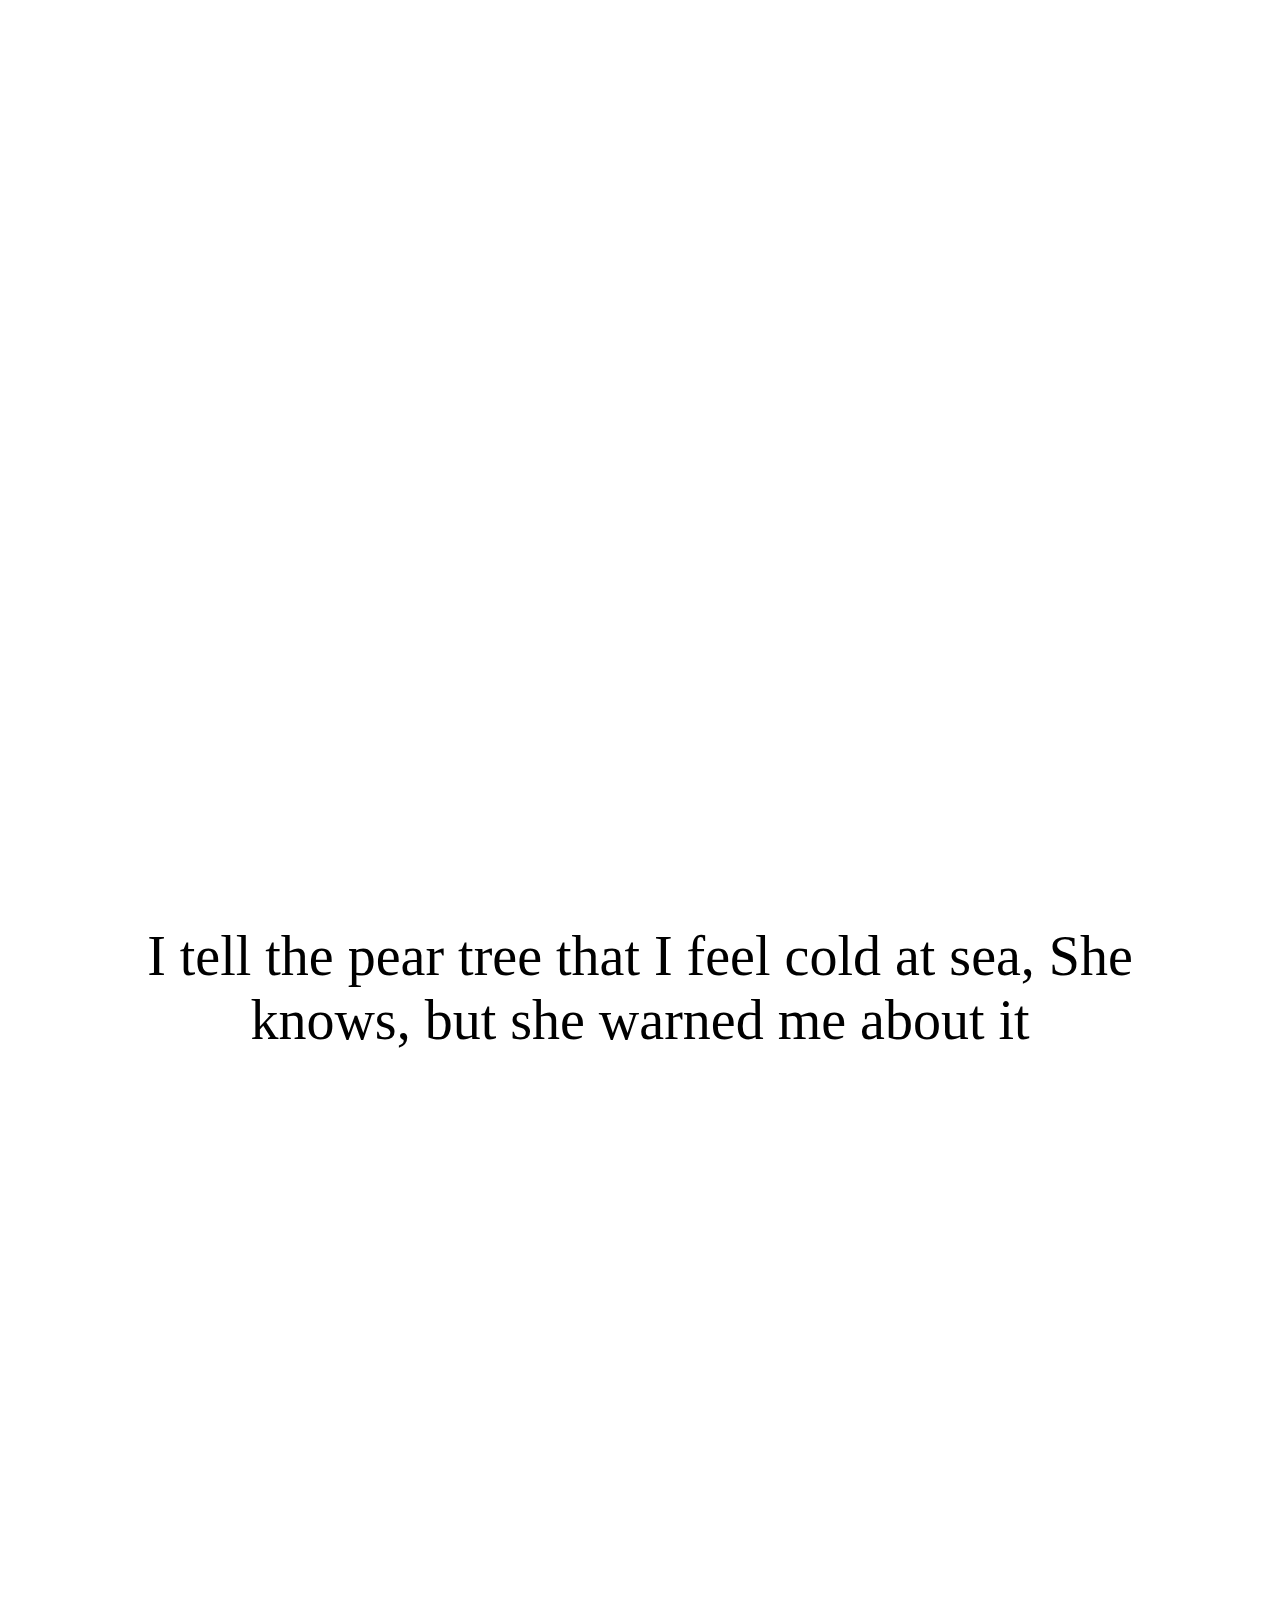
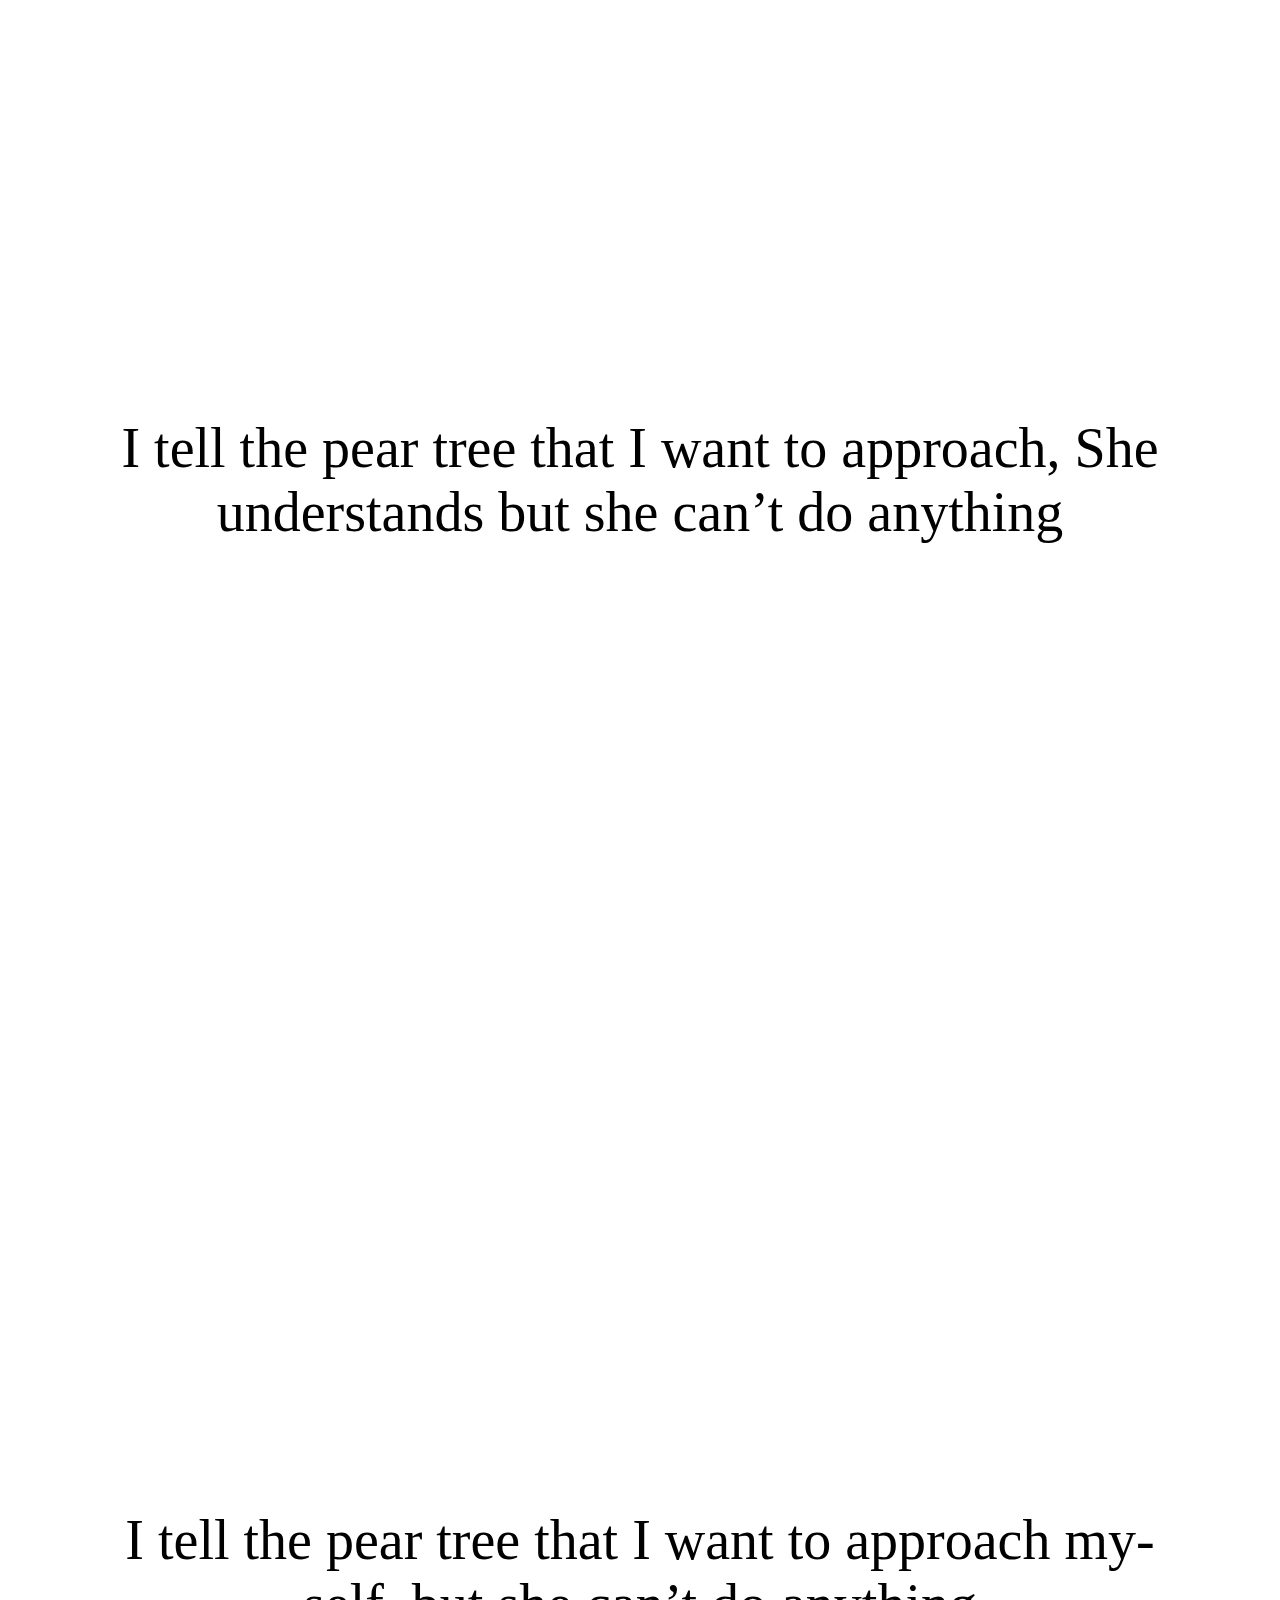
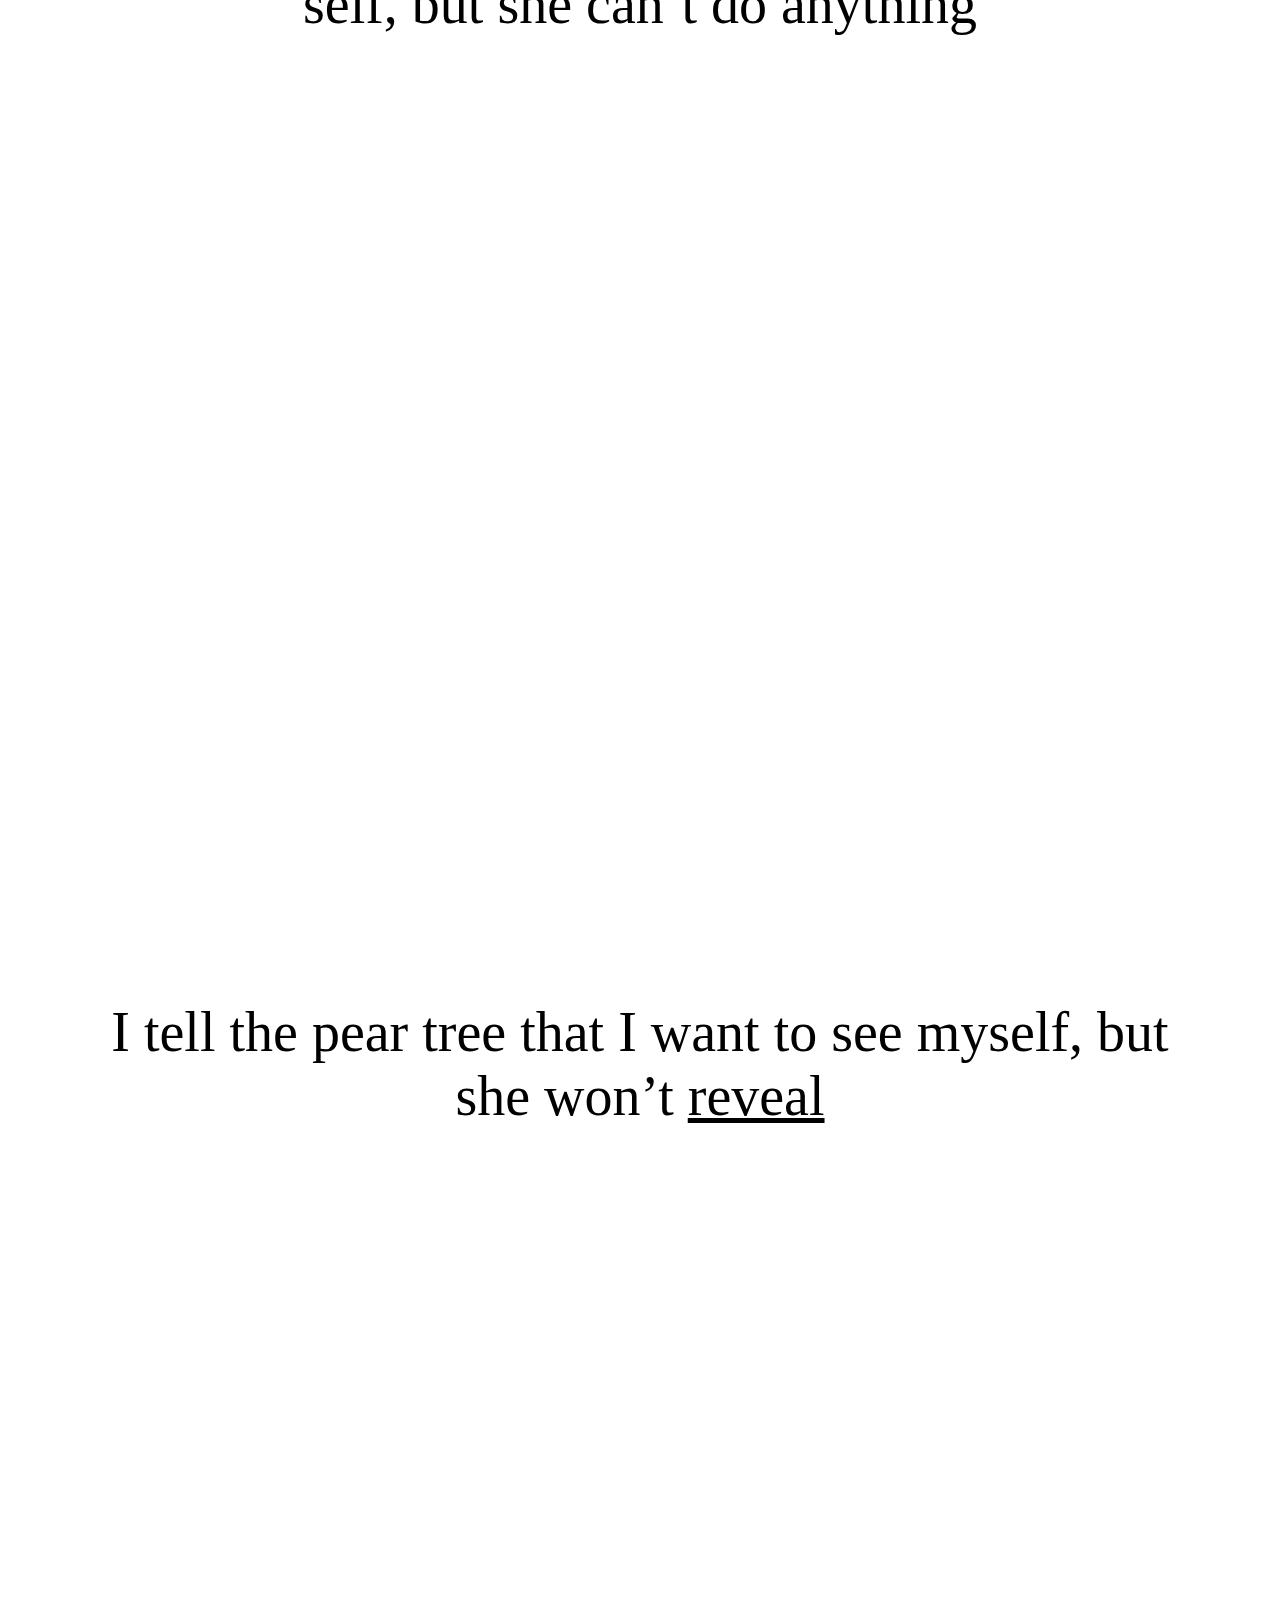
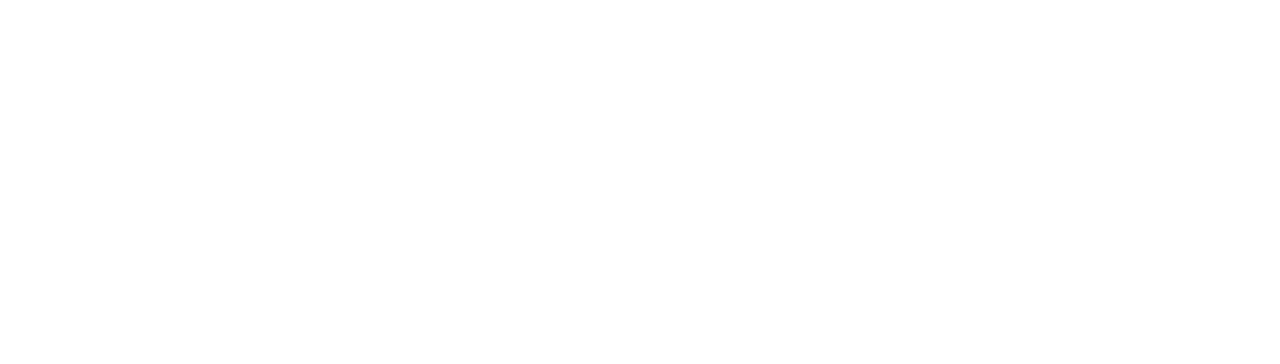
==== commit 96431051: "pears" ====
--- a/pear/pear.html
+++ b/pear/pear.html
@@ -87,10 +87,7 @@
             <div class="item1">
                 <div class="line1"> I tell the pear tree that I want to see myself, but she won’t <a
                         href="../index-2.html" id="diary-hover">reveal</a>
-                    <p id="diary-entry1">i like pears, my grandma also likes pears, she knows that they are sweet and
-                        she gave me one each time we would go out at 9 in the morning on saturday. surprisingly, no one
-                        would be out this early, near the trees walking and jumping and revolving around from all that
-                        pear sugar. i hope you also have your pear tree where you can stay and be sweet. see u!!! <3 :D
+                    <p id="diary-entry1">i like pears, my grandma also likes pears, she likes them because they are always sweet. when i was little she would give us a pear everytime we would go out at 9 in the morning on saturday. surprisingly, no one would be out this early, near the trees walking and jumping and revolving around from all that pear sugar. it would feel like we had the whole neighborhood to us. with pears in our hands, rotating around the playground. what is it a pear that won’t hold your teeth marks? have a pear before you click <3
                             </p>
                 </div>
             </div>
